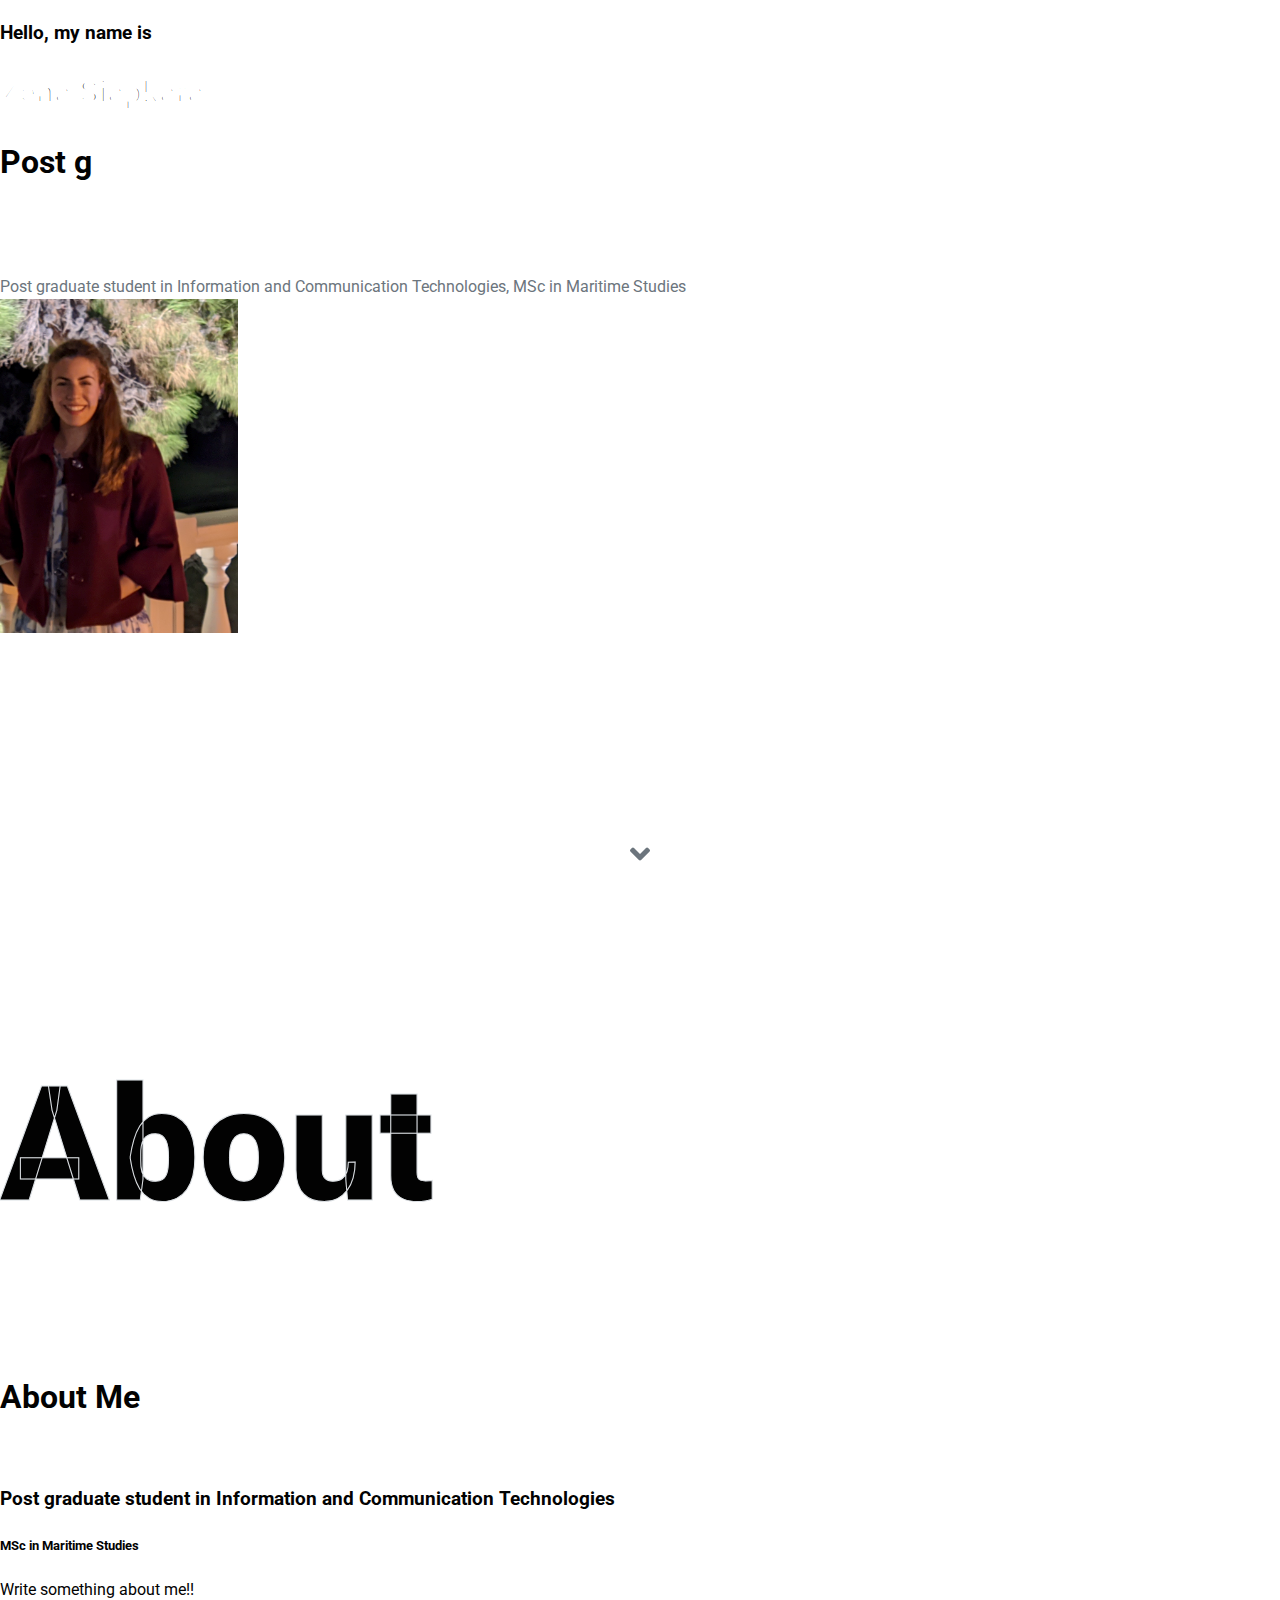
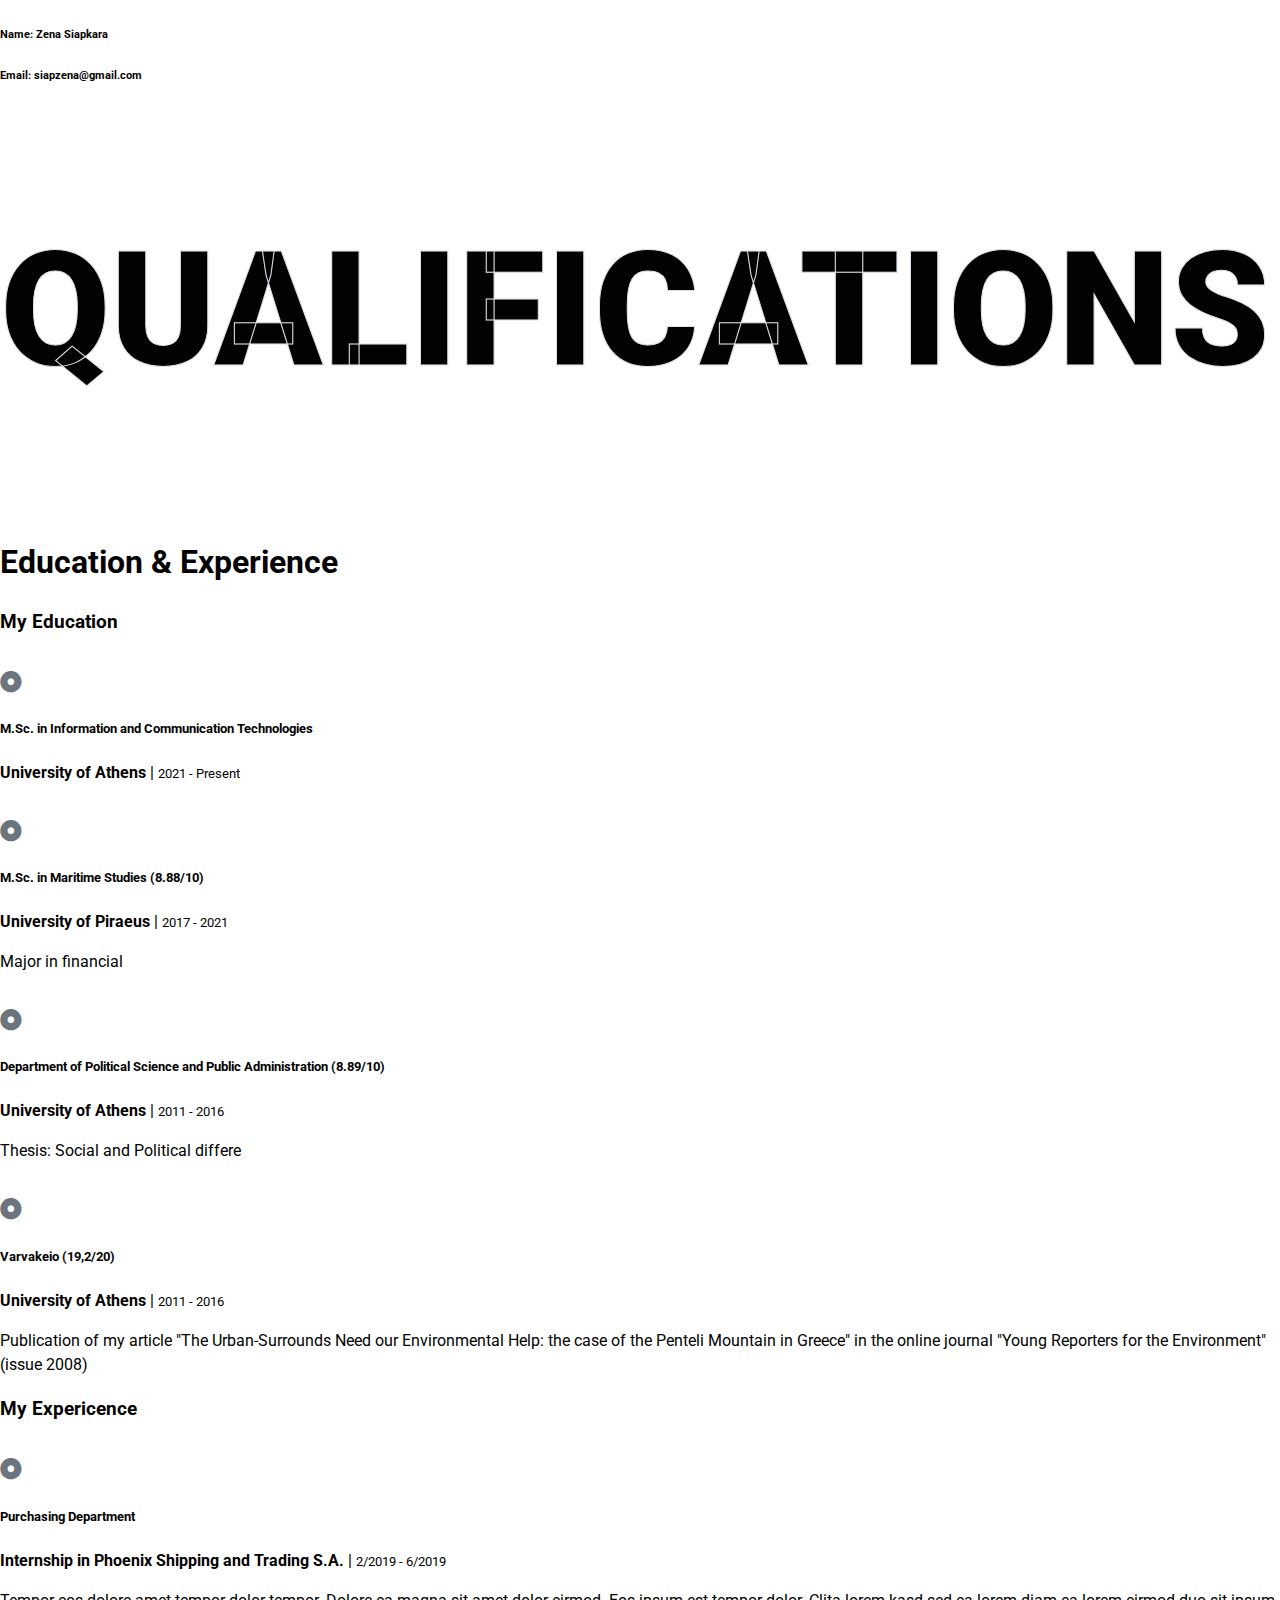
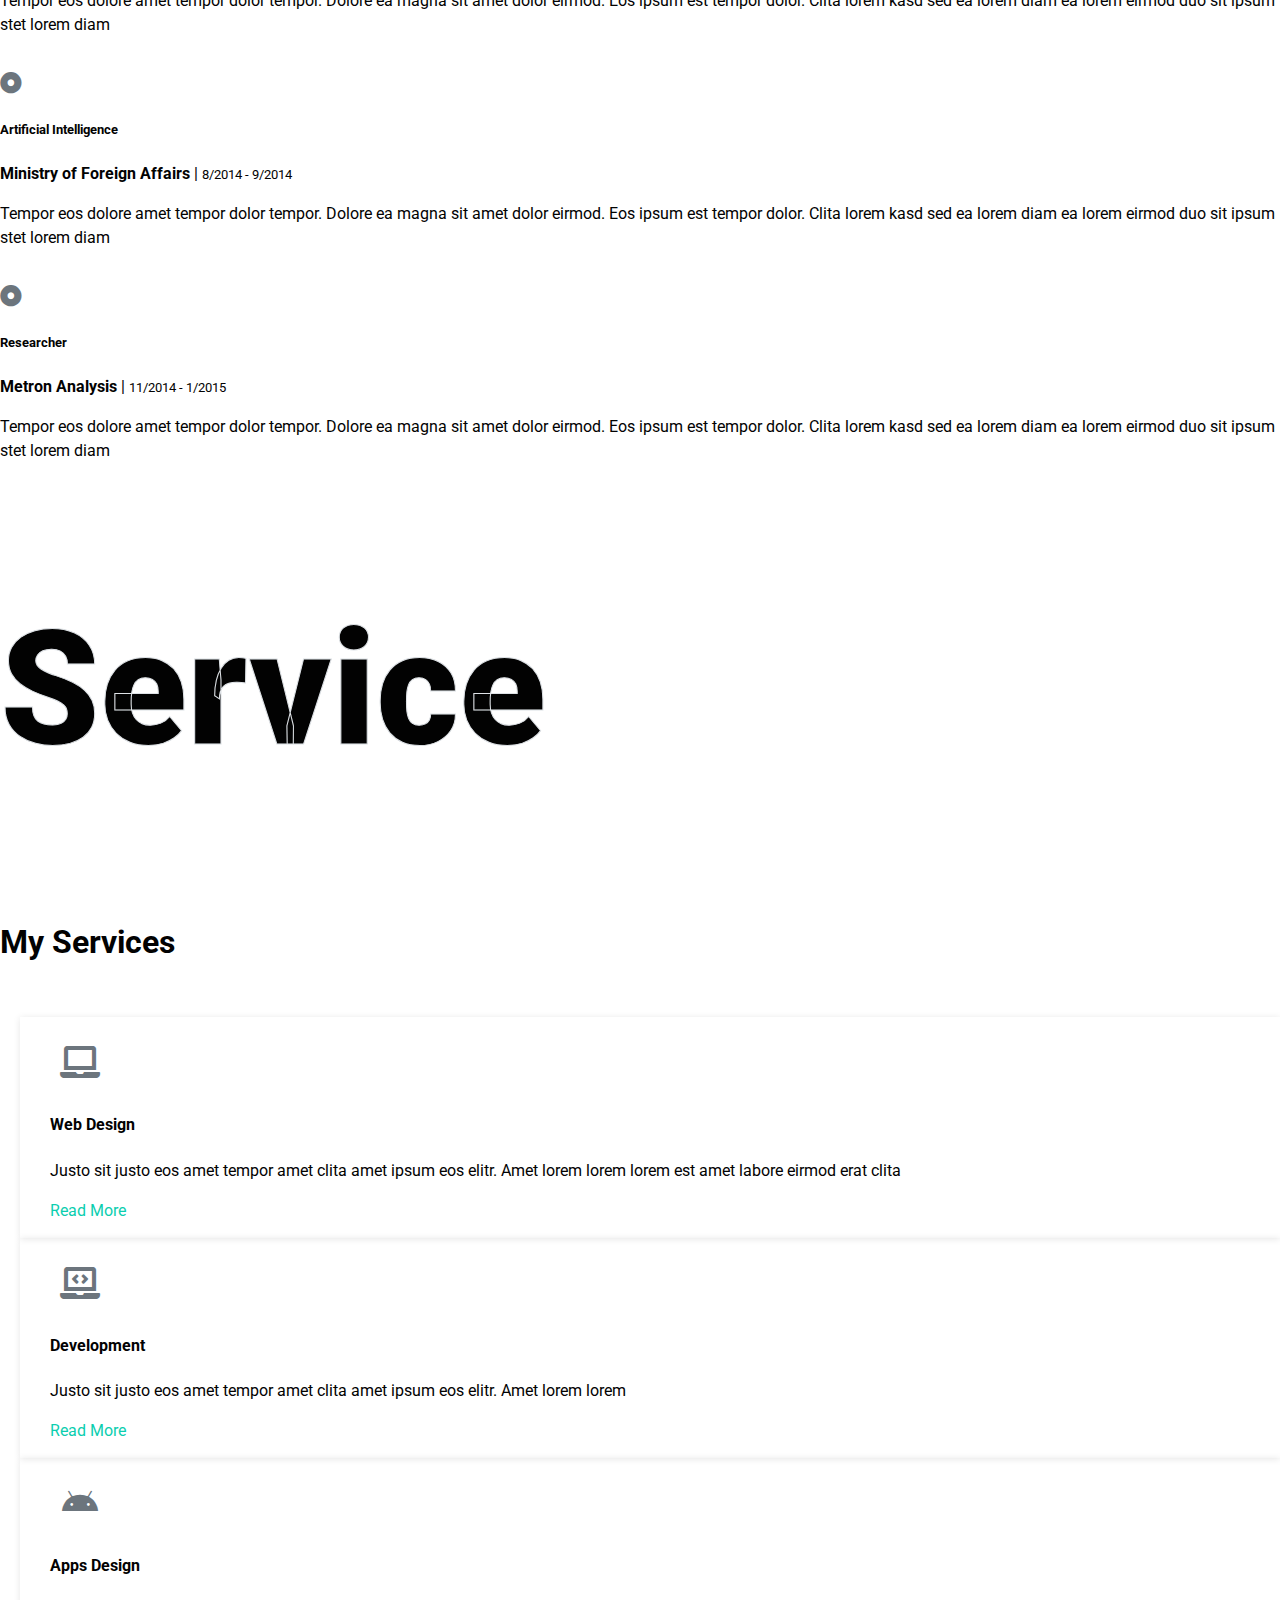
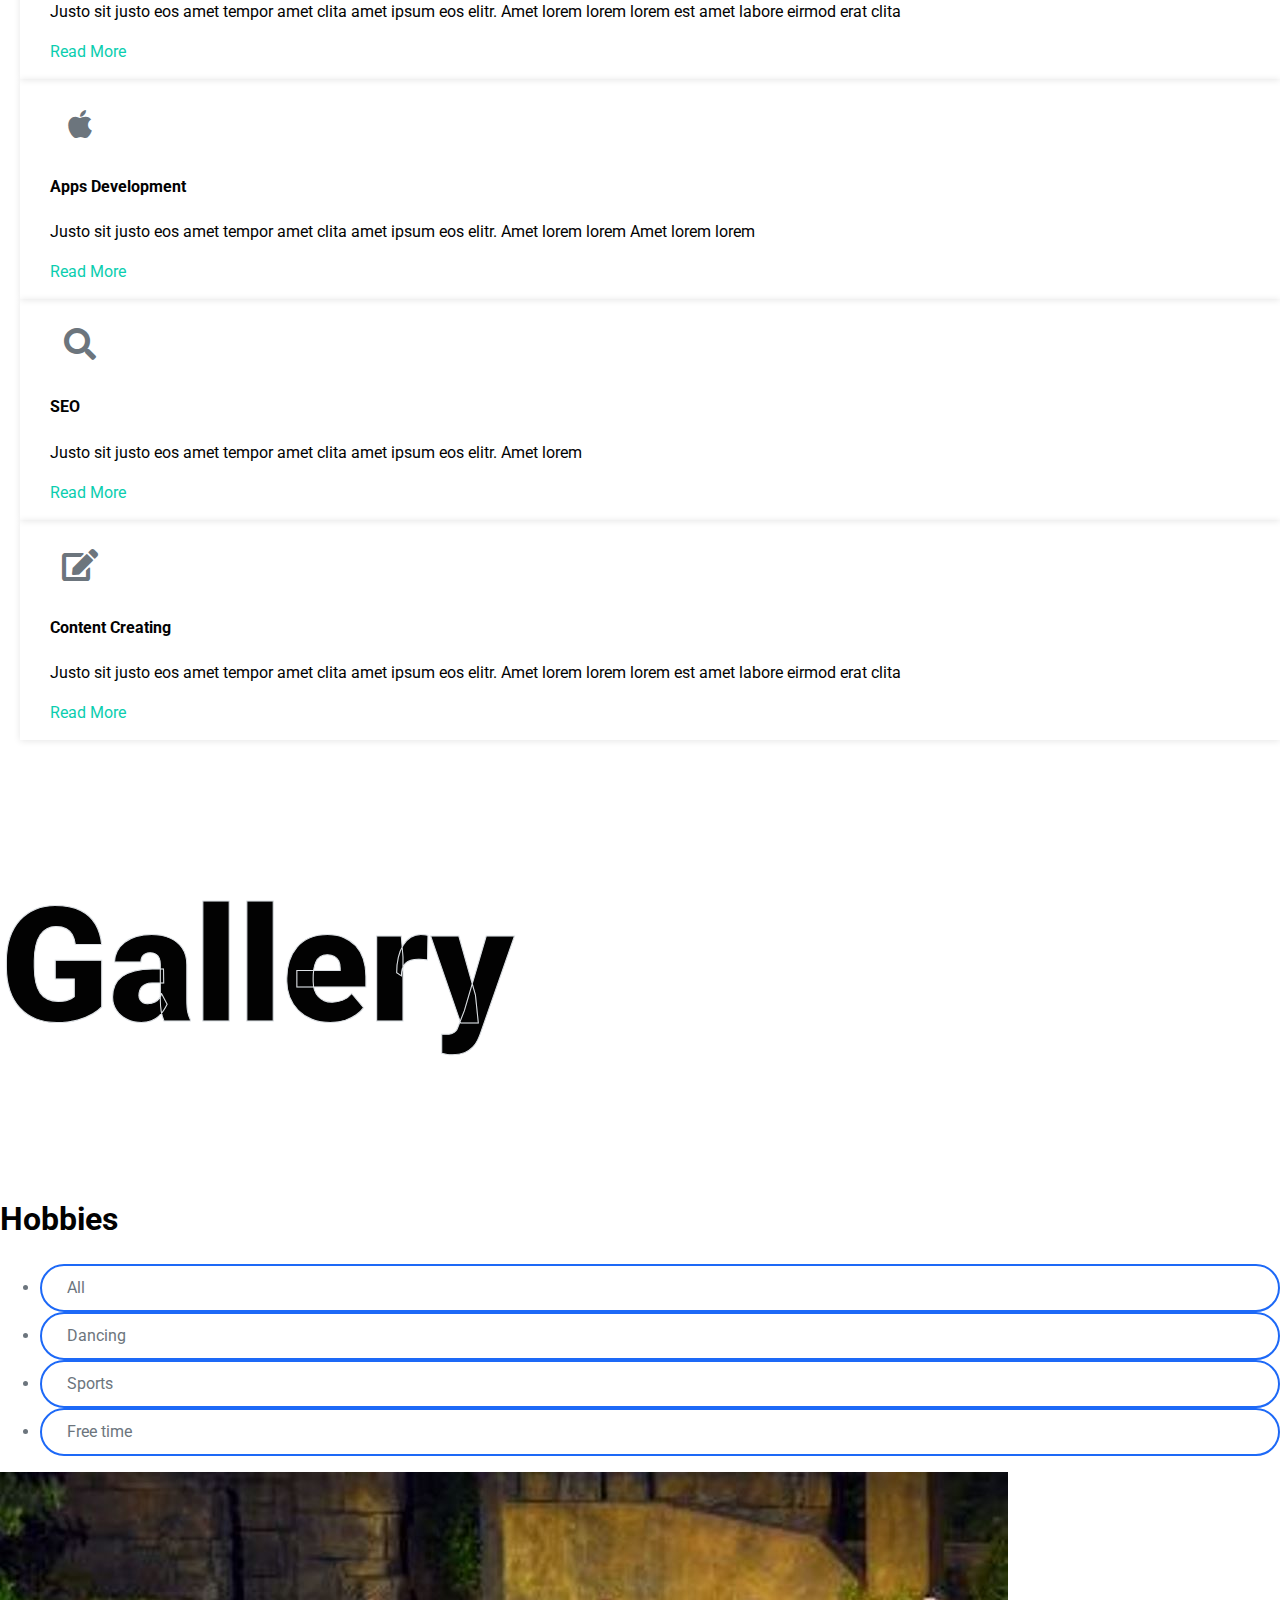
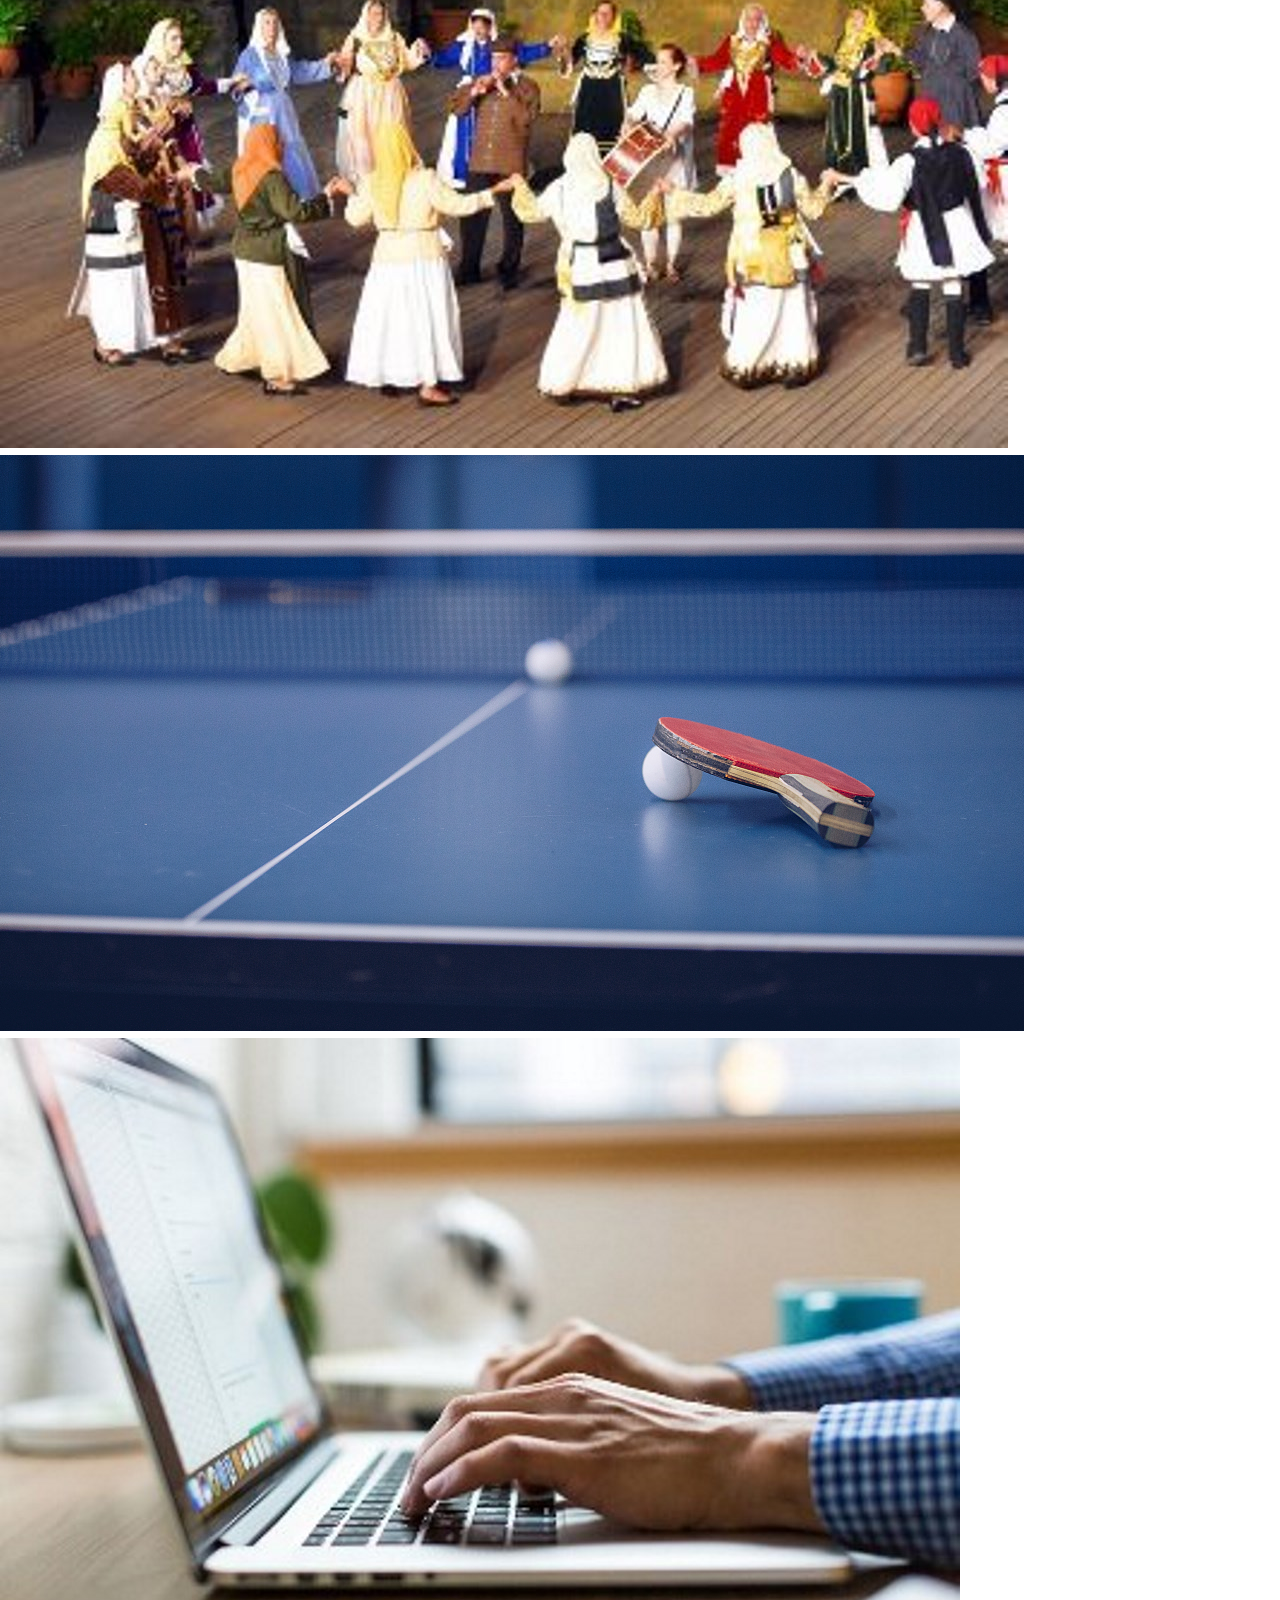
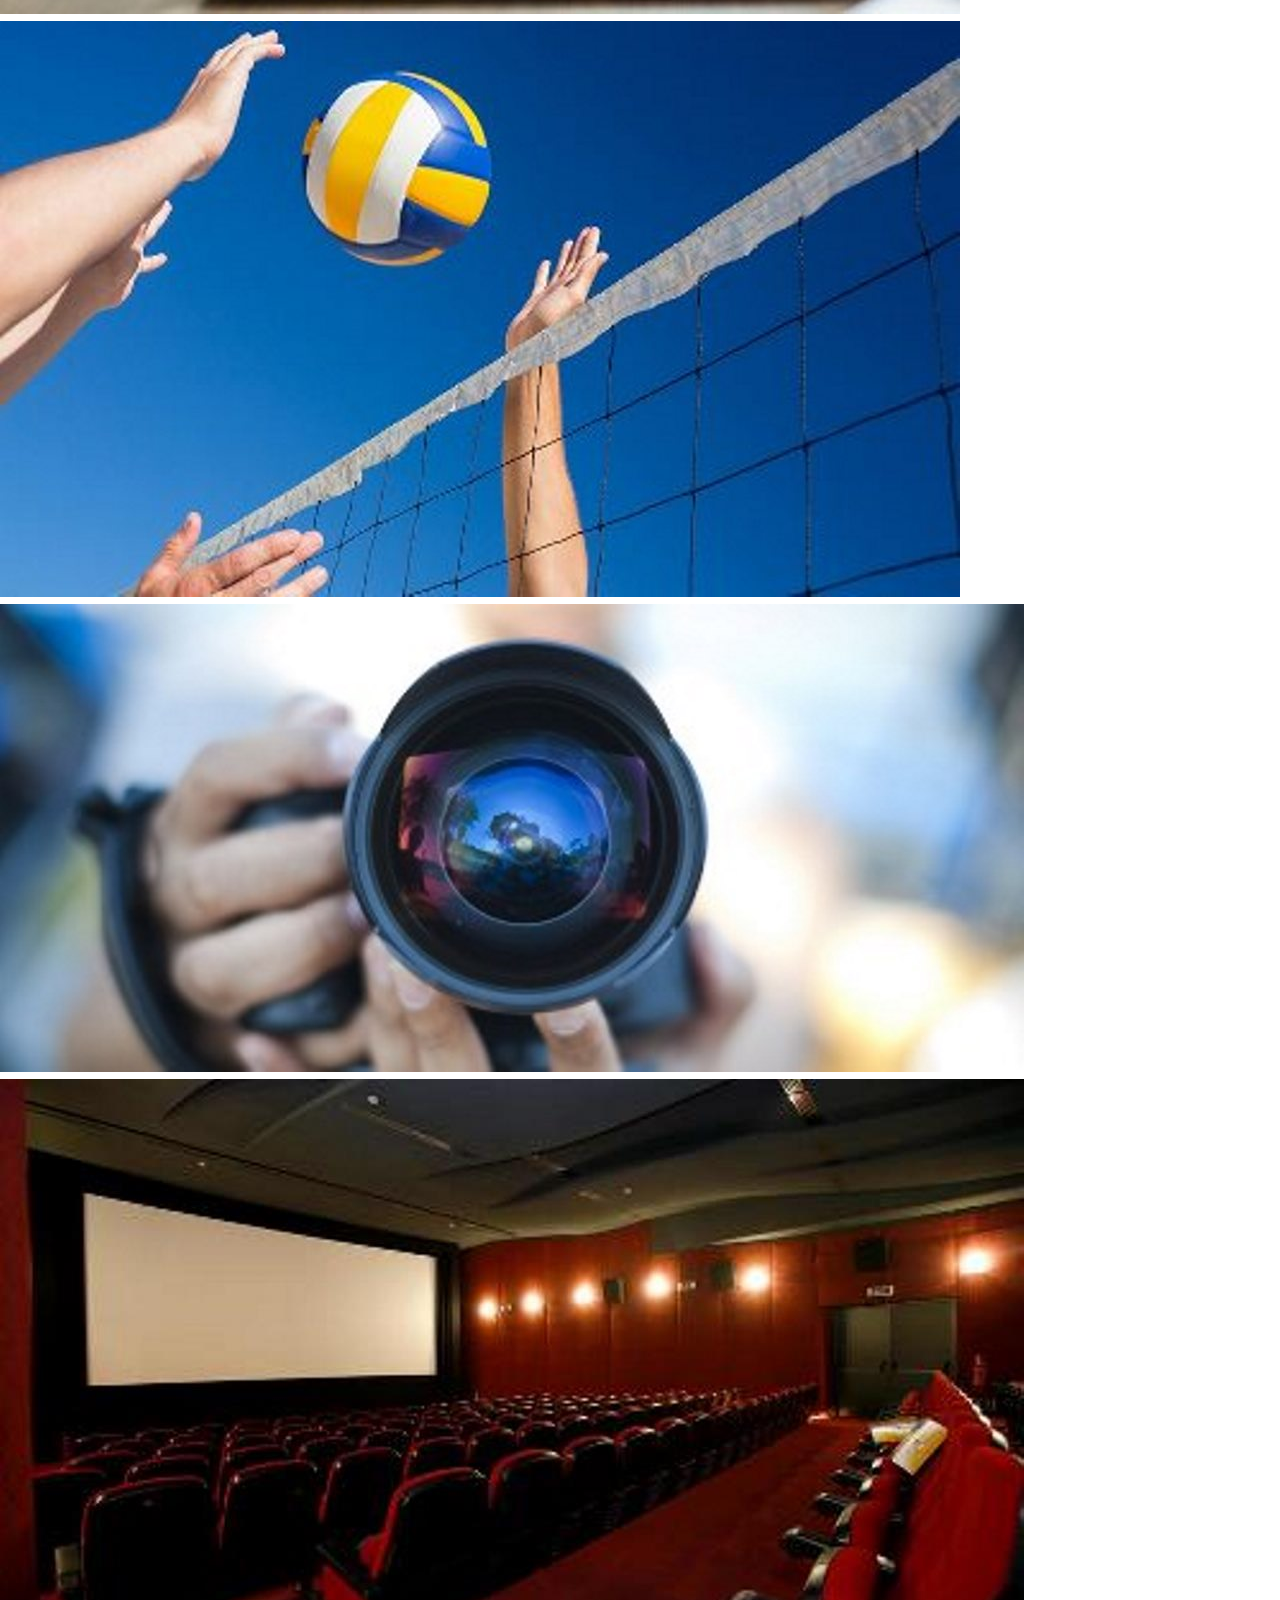
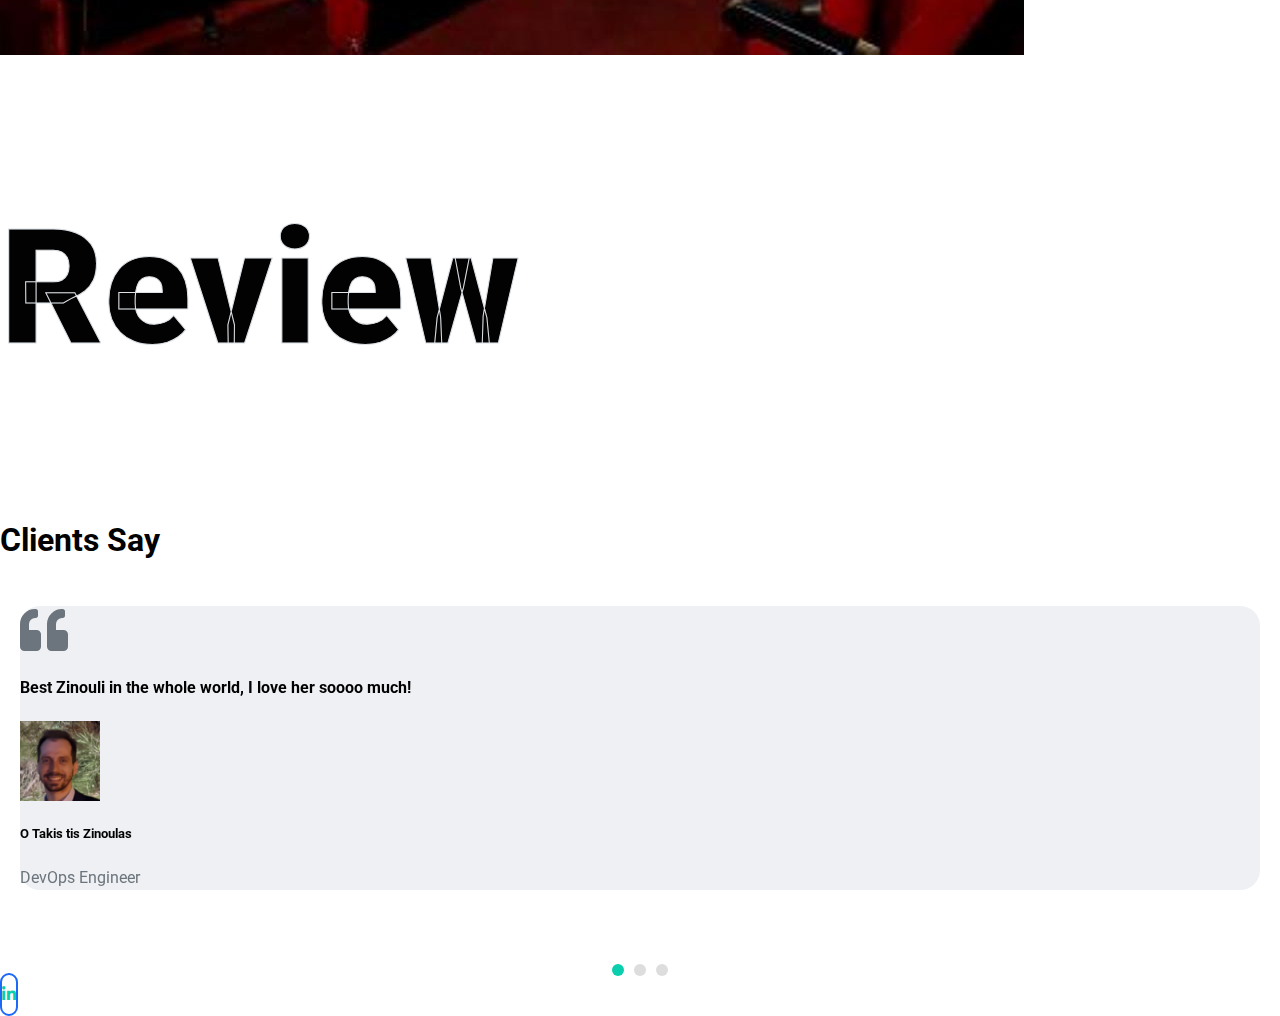
==== biography/index.html @ d24321fb "Upload the files for the website" ====
<!DOCTYPE html>
<html lang="en">

<head>
    <meta charset="utf-8">
    <title>ChangeMe - ChangeMe</title>
    <meta content="width=device-width, initial-scale=1.0" name="viewport">
    <meta content="Free HTML Templates" name="keywords">
    <meta content="Free HTML Templates" name="description">

    <!-- Favicon -->
    <link href="img/favicon.ico" rel="icon">

    <!-- Google Web Fonts -->
    <link rel="preconnect" href="https://fonts.gstatic.com">
    <link href="https://fonts.googleapis.com/css2?family=Roboto:wght@300;400;500;700;900&display=swap" rel="stylesheet"> 

    <!-- Font Awesome -->
    <link href="https://cdnjs.cloudflare.com/ajax/libs/font-awesome/5.10.0/css/all.min.css" rel="stylesheet">

    <link rel="stylesheet" href="https://cdn.jsdelivr.net/npm/bootstrap@4.6.0/dist/css/bootstrap.min.css" integrity="sha384-B0vP5xmATw1+K9KRQjQERJvTumQW0nPEzvF6L/Z6nronJ3oUOFUFpCjEUQouq2+l" crossorigin="anonymous">
    <!-- Libraries Stylesheet -->
    <link href="lib/owlcarousel/assets/owl.carousel.min.css" rel="stylesheet">
    <link href="lib/lightbox/css/lightbox.min.css" rel="stylesheet">

    <!-- Customized Bootstrap Stylesheet -->
    <link href="css/style.css" rel="stylesheet">
</head>

<body data-spy="scroll" data-target=".navbar" data-offset="51">
    <!-- Navbar Start -->
    <nav class="navbar fixed-top shadow-sm navbar-expand-lg bg-light navbar-light py-3 py-lg-0 px-lg-5">
        <a href="index.html" class="navbar-brand ml-lg-3">
            <h1 class="m-0 display-5"><span class="text-primary">Change</span>Me</h1>
        </a>
        <button type="button" class="navbar-toggler" data-toggle="collapse" data-target="#navbarCollapse">
            <span class="navbar-toggler-icon"></span>
        </button>
        <div class="collapse navbar-collapse px-lg-3" id="navbarCollapse">
            <div class="navbar-nav m-auto py-0">
                <a href="#home" class="nav-item nav-link active">Home</a>
                <a href="#about" class="nav-item nav-link">About</a>
                <a href="#qualification" class="nav-item nav-link">Qualifications</a>
                <a href="#service" class="nav-item nav-link">Service</a>
                <a href="#portfolio" class="nav-item nav-link">Hobbies</a>
                <a href="#testimonial" class="nav-item nav-link">Review</a>
            </div>
        </div>
    </nav>
    <!-- Navbar End -->

 

    <!-- Header Start -->
    <div class="container-fluid bg-primary d-flex align-items-center mb-5 py-5" id="home" style="min-height: 100vh;">
        <div class="container">
            <div class="row align-items-center">
               
                <div class="col-lg-7 text-center text-lg-left">
                    <h3 class="text-white font-weight-normal mb-3">Hello, my name is</h3>
                    <h1 class="display-3 text-uppercase text-primary mb-2" style="-webkit-text-stroke: 4px #ffffff;">Zena Siapkara</h1>
                    <h1 class="typed-text-output d-inline font-weight-lighter text-white"></h1>
                    <div class="typed-text d-none">Post graduate student in Information and Communication Technologies, MSc in Maritime Studies</div>
                </div>
                <div class="col-lg-6 px-8 pl-lg-0 pb-5 pb-lg-4 about-img">
                    <img class="img-fluid w-100 rounded-circle shadow-sm" src="img/profile.png" alt="">
                </div>
            </div>
        </div>
    </div>
    <!-- Header End -->


    <!-- About Start -->
    <div class="container-fluid py-5" id="about">
        <div class="container">
            <div class="position-relative d-flex align-items-center justify-content-center">
                <h1 class="display-1 text-uppercase text-white" style="-webkit-text-stroke: 1px #dee2e6;">About</h1>
                <h1 class="position-absolute text-uppercase text-primary">About Me</h1>
            </div>
            <div class="row align-items-center">
                <div class="col-lg-5 pb-4 pb-lg-0">
                    <img class="img-fluid rounded w-100" src="img/about.jpg" alt="">
                </div>
                <div class="col-lg-7">
                    <h3 class="mb-4">Post graduate student in Information and Communication Technologies</h3>
                    <h5 class="mb-4">MSc in Maritime Studies</h5>
                    <p>Write something about me!!</p>
                    <div class="row mb-3">
                        <div class="col-sm-6 py-2"><h6>Name: <span class="text-secondary">Zena Siapkara</span></h6></div>
                        <div class="col-sm-6 py-2"><h6>Email: <span class="text-secondary">siapzena@gmail.com</span></h6></div>
                    </div>
                </div>
            </div>
        </div>
    </div>
    <!-- About End -->


    





    <!-- Qualification Start -->
    <div class="container-fluid py-5" id="qualification">
        <div class="container">
            <div class="position-relative d-flex align-items-center justify-content-center">
                <h1 class="display-1 text-uppercase text-white" style="-webkit-text-stroke: 1px #dee2e6;">QUALIFICATIONS</h1>
                <h1 class="position-absolute text-uppercase text-primary">Education & Experience</h1>
            </div>
            <div class="row align-items-center">
                <div class="col-lg-6">
                    <h3 class="mb-4">My Education</h3>
                    <div class="border-left border-primary pt-2 pl-4 ml-2">
                        <div class="position-relative ex-me mb-4">
                            <i class="far fa-dot-circle text-primary position-absolute" style="top: 2px; left: -35px; font-size: 22px;"></i>
                            <h5 class="font-weight-bold mb-1">M.Sc. in Information and Communication Technologies</h5>
                            <p class="mb-2"><strong>University of Athens</strong> | <small>2021 - Present</small></p>
                        </div>
                        <div class="position-relative ex-me mb-4">
                            <i class="far fa-dot-circle text-primary position-absolute" style="top: 2px; left: -35px;  font-size: 22px;"></i>
                            <h5 class="font-weight-bold mb-1">M.Sc. in Maritime Studies (8.88/10)</h5>
                            <p class="mb-2"><strong>University of Piraeus</strong> | <small>2017 - 2021</small></p>
                            <p>Major in financial</p>
                        </div>
                        <div class="position-relative ex-me mb-4">
                            <i class="far fa-dot-circle text-primary position-absolute" style="top: 2px; left: -35px;  font-size: 22px;"></i>
                            <h5 class="font-weight-bold mb-1">Department of Political Science and Public Administration (8.89/10)</h5>
                            <p class="mb-2"><strong>University of Athens</strong> | <small>2011 - 2016</small></p>
                            <p>Thesis: Social and Political differe</p>
                        </div>
                        <div class="position-relative ex-me mb-4">
                            <i class="far fa-dot-circle text-primary position-absolute" style="top: 2px; left: -35px;  font-size: 22px;"></i>
                            <h5 class="font-weight-bold mb-1">Varvakeio (19,2/20)</h5>
                            <p class="mb-2"><strong>University of Athens</strong> | <small>2011 - 2016</small></p>
                            <p>Publication of my article "The Urban-Surrounds Need our Environmental Help: the case of the Penteli Mountain in Greece" in the online journal "Young Reporters for the Environment" (issue 2008)</p>
                        </div>
                    </div>
                </div>
                <div class="col-lg-6">
                    <h3 class="mb-4">My Expericence</h3>
                    <div class="border-left border-primary pt-2 pl-4 ml-2">
                        <div class="position-relative ex-me mb-4">
                            <i class="far fa-dot-circle text-primary position-absolute" style="top: 2px;left: -35px;  font-size: 22px;"></i>
                            <h5 class="font-weight-bold mb-1">Purchasing Department</h5>
                            <p class="mb-2"><strong>Internship in Phoenix Shipping and Trading S.A.</strong> | <small> 2/2019 - 6/2019</small></p>
                            <p>Tempor eos dolore amet tempor dolor tempor. Dolore ea magna sit amet dolor eirmod. Eos ipsum est tempor dolor. Clita lorem kasd sed ea lorem diam ea lorem eirmod duo sit ipsum stet lorem diam</p>
                        </div>
                        <div class="position-relative ex-me mb-4">
                            <i class="far fa-dot-circle text-primary position-absolute" style="top: 2px;left: -35px;  font-size: 22px;"></i>
                            <h5 class="font-weight-bold mb-1">Artificial Intelligence</h5>
                            <p class="mb-2"><strong>Ministry of Foreign Affairs</strong> | <small> 8/2014 - 9/2014</small></p>
                            <p>Tempor eos dolore amet tempor dolor tempor. Dolore ea magna sit amet dolor eirmod. Eos ipsum est tempor dolor. Clita lorem kasd sed ea lorem diam ea lorem eirmod duo sit ipsum stet lorem diam</p>
                        </div>
                        <div class="position-relative ex-me mb-4">
                            <i class="far fa-dot-circle text-primary position-absolute" style="top: 2px;left: -35px;  font-size: 22px;"></i>
                            <h5 class="font-weight-bold mb-1">Researcher</h5>
                            <p class="mb-2"><strong>Metron Analysis</strong> | <small> 11/2014 - 1/2015</small></p>
                            <p>Tempor eos dolore amet tempor dolor tempor. Dolore ea magna sit amet dolor eirmod. Eos ipsum est tempor dolor. Clita lorem kasd sed ea lorem diam ea lorem eirmod duo sit ipsum stet lorem diam</p>
                        </div>
                    </div>
                </div>
            </div>
        </div>
    </div>
    <!-- Qualification End -->



    <!-- Services Start -->
    <div class="container-fluid pt-5" id="service">
        <div class="container">
            <div class="service-h4 position-relative d-flex align-items-center justify-content-center">
                <h1 class="display-1 text-uppercase text-white" style="-webkit-text-stroke: 1px #dee2e6;">Service</h1>
                <h1 class="position-absolute text-uppercase text-primary">My Services</h1>
            </div>
            <div class="row pb-3">
                <div class="service-box col-lg-4 col-md-6 text-center mb-5">
                    <div class="d-flex align-items-center justify-content-center mb-4">
                        <i class="fa fa-2x fa-laptop service-icon bg-primary text-white mr-3"></i>
                        <h4 class="font-weight-bold m-0">Web Design</h4>
                    </div>
                    <p>Justo sit justo eos amet tempor amet clita amet ipsum eos elitr. Amet lorem lorem lorem est amet labore eirmod erat clita</p>
                    <a class="border-bottom border-primary text-decoration-none" href="">Read More</a>
                </div>
                <div class="service-box col-lg-3 col-md-6 text-center mb-5">
                    <div class="d-flex align-items-center justify-content-center mb-4">
                        <i class="fa fa-2x fa-laptop-code service-icon bg-primary text-white mr-3"></i>
                        <h4 class="font-weight-bold m-0">Development</h4>
                    </div>
                    <p>Justo sit justo eos amet tempor amet clita amet ipsum eos elitr. Amet lorem lorem</p>
                    <a class="border-bottom border-primary text-decoration-none" href="">Read More</a>
                </div>
                <div class="service-box col-lg-4 col-md-6 text-center mb-5">
                    <div class="d-flex align-items-center justify-content-center mb-4">
                        <i class="fab fa-2x fa-android service-icon bg-primary text-white mr-3"></i>
                        <h4 class="font-weight-bold m-0">Apps Design</h4>
                    </div>
                    <p>Justo sit justo eos amet tempor amet clita amet ipsum eos elitr. Amet lorem lorem lorem est amet labore eirmod erat clita</p>
                    <a class="border-bottom border-primary text-decoration-none" href="">Read More</a>
                </div>
                <div class="service-box col-lg-4 col-md-6 text-center mb-5">
                    <div class="d-flex align-items-center justify-content-center mb-4">
                        <i class="fab fa-2x fa-apple service-icon bg-primary text-white mr-3"></i>
                        <h4 class="font-weight-bold m-0">Apps Development</h4>
                    </div>
                    <p>Justo sit justo eos amet tempor amet clita amet ipsum eos elitr. Amet lorem lorem Amet lorem lorem</p>
                    <a class="border-bottom border-primary text-decoration-none" href="">Read More</a>
                </div>
                <div class="service-box col-lg-3 col-md-6 text-center mb-5">
                    <div class="d-flex align-items-center justify-content-center mb-4">
                        <i class="fa fa-2x fa-search service-icon bg-primary text-white mr-3"></i>
                        <h4 class="font-weight-bold m-0">SEO</h4>
                    </div>
                    <p>Justo sit justo eos amet tempor amet clita amet ipsum eos elitr. Amet lorem  </p>
                    <a class="border-bottom border-primary text-decoration-none" href="">Read More</a>
                </div>
                <div class="service-box col-lg-4  col-md-7 text-center mb-5">
                    <div class="d-flex align-items-center justify-content-center mb-4">
                        <i class="fa fa-2x fa-edit service-icon bg-primary text-white mr-3"></i>
                        <h4 class="font-weight-bold m-0">Content Creating</h4>
                    </div>
                    <p>Justo sit justo eos amet tempor amet clita amet ipsum eos elitr. Amet lorem lorem lorem est amet labore eirmod erat clita</p>
                    <a class="border-bottom border-primary text-decoration-none" href="">Read More</a>
                </div>
            </div>
        </div>
    </div>
    <!-- Services End -->


    <!-- Portfolio Start -->
    <div class="container-fluid pt-5 pb-3" id="portfolio">
        <div class="container">
            <div class="position-relative d-flex align-items-center justify-content-center">
                <h1 class="display-1 text-uppercase text-white" style="-webkit-text-stroke: 1px #dee2e6;">Gallery</h1>
                <h1 class="position-absolute text-uppercase text-primary">Hobbies</h1>
            </div>
            <div class="row">
                <div class="col-12 text-center mb-2">
                    <ul class="list-inline mb-4" id="portfolio-flters">
                        <li class="btn btn-sm btn-outline-primary m-1 active"  data-filter="*">All</li>
                        <li class="btn btn-sm btn-outline-primary m-1" data-filter=".first">Dancing</li>
                        <li class="btn btn-sm btn-outline-primary m-1" data-filter=".second">Sports</li>
                        <li class="btn btn-sm btn-outline-primary m-1" data-filter=".third">Free time</li>
                    </ul>
                </div>
            </div>
            <div class="row portfolio-container">
                <div class="col-lg-4 col-md-6 mb-4 portfolio-item first">
                    <div class="position-relative overflow-hidden mb-2">
                        <img class="img-fluid rounded w-100" src="img/portfolio-1.jpg" alt="">
                        <div class="portfolio-btn bg-primary d-flex align-items-center justify-content-center">
                            <a href="img/portfolio-1.jpg" data-lightbox="portfolio">
                                <i class="fa fa-plus text-white" style="font-size: 60px;"></i>
                            </a>
                        </div>
                    </div>
                </div>
                <div class="col-lg-4 col-md-6 mb-4 portfolio-item second">
                    <div class="position-relative overflow-hidden mb-2">
                        <img class="img-fluid rounded w-100" src="img/portfolio-2.jpg" alt="">
                        <div class="portfolio-btn bg-primary d-flex align-items-center justify-content-center">
                            <a href="img/portfolio-2.jpg" data-lightbox="portfolio">
                                <i class="fa fa-plus text-white" style="font-size: 60px;"></i>
                            </a>
                        </div>
                    </div>
                </div>
                <div class="col-lg-4 col-md-6 mb-4 portfolio-item third">
                    <div class="position-relative overflow-hidden mb-2">
                        <img class="img-fluid rounded w-100" src="img/portfolio-3.jpg" alt="">
                        <div class="portfolio-btn bg-primary d-flex align-items-center justify-content-center">
                            <a href="img/portfolio-3.jpg" data-lightbox="portfolio">
                                <i class="fa fa-plus text-white" style="font-size: 60px;"></i>
                            </a>
                        </div>
                    </div>
                </div>
                <div class="col-lg-4 col-md-6 mb-4 portfolio-item second">
                    <div class="position-relative overflow-hidden mb-2">
                        <img class="img-fluid rounded w-100" src="img/portfolio-4.jpg" alt="">
                        <div class="portfolio-btn bg-primary d-flex align-items-center justify-content-center">
                            <a href="img/portfolio-4.jpg" data-lightbox="portfolio">
                                <i class="fa fa-plus text-white" style="font-size: 60px;"></i>
                            </a>
                        </div>
                    </div>
                </div>
                <div class="col-lg-4 col-md-6 mb-4 portfolio-item third">
                    <div class="position-relative overflow-hidden mb-2">
                        <img class="img-fluid rounded w-100" src="img/portfolio-5.jpg" alt="">
                        <div class="portfolio-btn bg-primary d-flex align-items-center justify-content-center">
                            <a href="img/portfolio-5.jpg" data-lightbox="portfolio">
                                <i class="fa fa-plus text-white" style="font-size: 60px;"></i>
                            </a>
                        </div>
                    </div>
                </div>
                <div class="col-lg-4 col-md-6 mb-4 portfolio-item third">
                    <div class="position-relative overflow-hidden mb-2">
                        <img class="img-fluid rounded w-100" src="img/portfolio-6.jpg" alt="">
                        <div class="portfolio-btn bg-primary d-flex align-items-center justify-content-center">
                            <a href="img/portfolio-6.jpg" data-lightbox="portfolio">
                                <i class="fa fa-plus text-white" style="font-size: 60px;"></i>
                            </a>
                        </div>
                    </div>
                </div>
            </div>
        </div>
    </div>
    <!-- Portfolio End -->


    <!-- Testimonial Start -->
    <div class="container-fluid py-5" id="testimonial">
        <div class="container">
            <div class="position-relative d-flex align-items-center justify-content-center">
                <h1 class="display-1 text-uppercase text-white" style="-webkit-text-stroke: 1px #dee2e6;">Review</h1>
                <h1 class="position-absolute text-uppercase text-primary">Clients Say</h1>
            </div>
            <div class="row justify-content-center">
                <div class="col-lg-9">
                    <div class="owl-carousel testimonial-carousel">
                        <div class="text-center">
                            <i class="fa fa-3x fa-quote-left text-primary mb-4"></i>
                            <h4 class="font-weight-light mb-4">Best Zinouli in the whole world, I love her soooo much!</h4>
                            <img class="img-fluid rounded-circle mx-auto mb-3" src="img/testimonial-1.jpg" style="width: 80px; height: 80px;">
                            <h5 class="font-weight-bold m-0">O Takis tis Zinoulas</h5>
                            <span>DevOps Engineer</span>
                        </div>
                        <div class="text-center">
                            <i class="fa fa-3x fa-quote-left text-primary mb-4"></i>
                            <h4 class="font-weight-light mb-4">Dolor eirmod diam stet kasd sed. Aliqu rebum est eos. Rebum elitr dolore et eos labore, stet justo sed est sed. Diam sed sed dolor stet accusam amet eirmod eos, labore diam clita</h4>
                            <img class="img-fluid rounded-circle mx-auto mb-3" src="img/testimonial-2.jpg" style="width: 80px; height: 80px;">
                            <h5 class="font-weight-bold m-0">Client Name</h5>
                            <span>Profession</span>
                        </div>
                        <div class="text-center">
                            <i class="fa fa-3x fa-quote-left text-primary mb-4"></i>
                            <h4 class="font-weight-light mb-4">Dolor eirmod diam stet kasd sed. Aliqu rebum est eos. Rebum elitr dolore et eos labore, stet justo sed est sed. Diam sed sed dolor stet accusam amet eirmod eos, labore diam clita</h4>
                            <img class="img-fluid rounded-circle mx-auto mb-3" src="img/testimonial-3.jpg" style="width: 80px; height: 80px;">
                            <h5 class="font-weight-bold m-0">Client Name</h5>
                            <span>Profession</span>
                        </div>
                    </div>
                </div>
            </div>
        </div>
    </div>
    <!-- Testimonial End -->

    <!-- Footer Start -->
    <div class="container-fluid bg-primary text-white mt-5 py-1 px-sm-1 px-md-5">
        <div class="container text-center py-5">
            <div class="d-flex justify-content-center mb-4">
                <a class="btn btn-light btn-social mr-2" href="#"><i class="fab fa-linkedin-in"></i></a>
            </div>
        </div>
    </div>
    <!-- Footer End -->

    <!-- Scroll to Bottom -->
    <i class="fa fa-2x fa-angle-down text-white scroll-to-bottom"></i>

    <!-- Back to Top -->
    <a href="#" class="btn btn-outline-dark px-0 back-to-top"><i class="fa fa-angle-double-up"></i></a>


    <!-- JavaScript Libraries -->
    <!-- JavaScript Libraries -->
    <script src="https://code.jquery.com/jquery-3.4.1.min.js"></script>
    <script src="https://stackpath.bootstrapcdn.com/bootstrap/4.4.1/js/bootstrap.bundle.min.js"></script>
    <script src="lib/typed/typed.min.js"></script>
    <script src="lib/easing/easing.min.js"></script>
    <script src="lib/waypoints/waypoints.min.js"></script>
    <script src="lib/owlcarousel/owl.carousel.min.js"></script>
    <script src="lib/isotope/isotope.pkgd.min.js"></script>
    <script src="lib/lightbox/js/lightbox.min.js"></script>

    <!-- Contact Javascript File -->
    <script src="mail/jqBootstrapValidation.min.js"></script>
    <script src="mail/contact.js"></script>

    <!-- Template Javascript -->
    <script src="js/main.js"></script>
</body>

</html>
---- biography/css/style.css ----
*,
*::before,
*::after {
  box-sizing: border-box;
}

html {
  font-family: sans-serif;
  line-height: 1.15;
  -webkit-text-size-adjust: 100%;
  -webkit-tap-highlight-color: rgba(0, 0, 0, 0);
}

 

body {
  margin: 0;
  font-family: "Roboto", sans-serif;
  font-size: 1rem;
  font-weight: 400;
  line-height: 1.5;
  color: #6c757d;
  text-align: left;
  background-color: #ffffff;
}
 
a {
  color: #0BCEAF;
  text-decoration: none;
  background-color: transparent;
}

a:hover {
  color: #078571;
  text-decoration: underline;
}
 
h1,h2,h3,h4,h5,h6,p{
  color: #020202 !important;
} 

 

/********** Template CSS ************/


.text-stroke-header {
  -webkit-text-stroke: 3px #ffffff;
  color: transparent;
}

.btn {
  padding: 10px 25px;
  border-radius: 100px;
}

.btn-social {
  width: 45px;
  height: 45px;
  padding-left: 0;
  padding-right: 0;
  text-align: center;
  border-radius: 45px;
}

.form-control {
  border-radius: 25px;
}




/* ================ Navigation Menu ====================*/


.navbar-light {
  display: none;
}

.navbar-light .navbar-nav .nav-link {
  padding: 25px 10px;
  color: #343a40;
  font-weight: 500;
  outline: none;
}

.navbar-light .navbar-nav .nav-link:hover,
.navbar-light .navbar-nav .nav-link.active {
  color: #0BCEAF;
}

@media (max-width: 991.98px) {
  .navbar-light .navbar-nav .nav-link {
    padding: 10px 0;
  }
}


/*===================== Hero section ======================*/

.about-img{
 margin-left: -100px;
 right: -60px;
}

.display-1{
  font-size: 160px;
  font-weight: 1000;
  
}
 
.position-absolute{
  font-weight: 700;
  
}

.typed-cursor {
  font-size: 45px;
  color: #ffffff;
}

.blue{
  background-color: #1c5ce6;
  color: #ffffff;
}
.btn{
  border: 2px solid rgb(29, 105, 247);
} 
.btn-white{
  background-color: #ffffff;
  border:2px solid #ffffff;
}
.btn-blue{
  border: 2.4px solid #ffffff;
  color: #ffffff;
}
@media (max-width: 700px) {
  .about-img{
    margin-left: 20px;
    right: 0px;
    top: 30px;
   }
}
/*===================== Progress Bar ====================*/

.progress {
  border-radius: 10px;
}

.progress .progress-bar {
  width: 0px;
  border-radius: 10px;
  transition: 2s;
}


/* =================== Queality ======================*/
.ex-me{
  margin-top: 35px;
}


/* =================== Service Section ==================*/
.service-h4{
  padding-bottom: 30px;
}

.service-icon {
  width: 60px;
  height: 60px;
  display: flex;
  align-items: center;
  justify-content: center;
  border-radius: 60px;
}

.service-box{
  box-shadow: 0px 1px 7px rgba(0, 0, 0, 0.1);  
  margin-left: 20px;
  padding: 15px;
  padding-left: 30px;
  padding-right: 30px;
}
.service-box:hover{
  box-shadow: 0px 1px 13px rgba(27, 27, 27, 0.705); 
 
}
/* =================== Portfolio section ==================*/


.portfolio-item .portfolio-btn {
  position: absolute;
  width: 0;
  height: 0;
  top: 50%;
  left: 50%;
  border-radius: 4px;
  opacity: 0;
  transition: .5s;
}

.portfolio-item:hover .portfolio-btn {
  opacity: 1;
  width: calc(100% - 60px);
  height: calc(100% - 60px);
  top: 30px;
  left: 30px;
}

/* ====================== Testimonial ================*/
.testimonial-carousel .text-center{
  background-color: #eaecf0d0;
  border-radius: 20px;
  margin: 20px;

}
.testimonial-carousel .text-center h4{

}

.testimonial-carousel .owl-dots {
  margin-top: 25px;
  text-align: center;
}

.testimonial-carousel .owl-dot {
  display: inline-block;
  margin: 0 5px;
  width: 12px;
  height: 12px;
  border-radius: 10px;
  background: #dddddd;
}

.testimonial-carousel .owl-dot.active {
  background: #0BCEAF;
}



/* ========================== Contact Us ========================*/

.contact-form .help-block ul {
  margin: 0;
  padding: 0;
  list-style-type: none;
}


/*====================== Back to buttom ==================*/

.scroll-to-bottom {
  position: fixed;
  width: 20px;
  left: calc(50% - 10px);
  bottom: 30px;
  z-index: 11;
  animation: action 1s infinite alternate;
}

.back-to-top {
  position: fixed;
  display: none;
  width: 30px;
  text-align: center;
  right: 30px;
  bottom: 30px;
  z-index: 11;
  animation: action 1s infinite alternate;
}

@keyframes action {
  0% {
    transform: translateY(0);
  }
  100% {
    transform: translateY(-15px);
  }
}
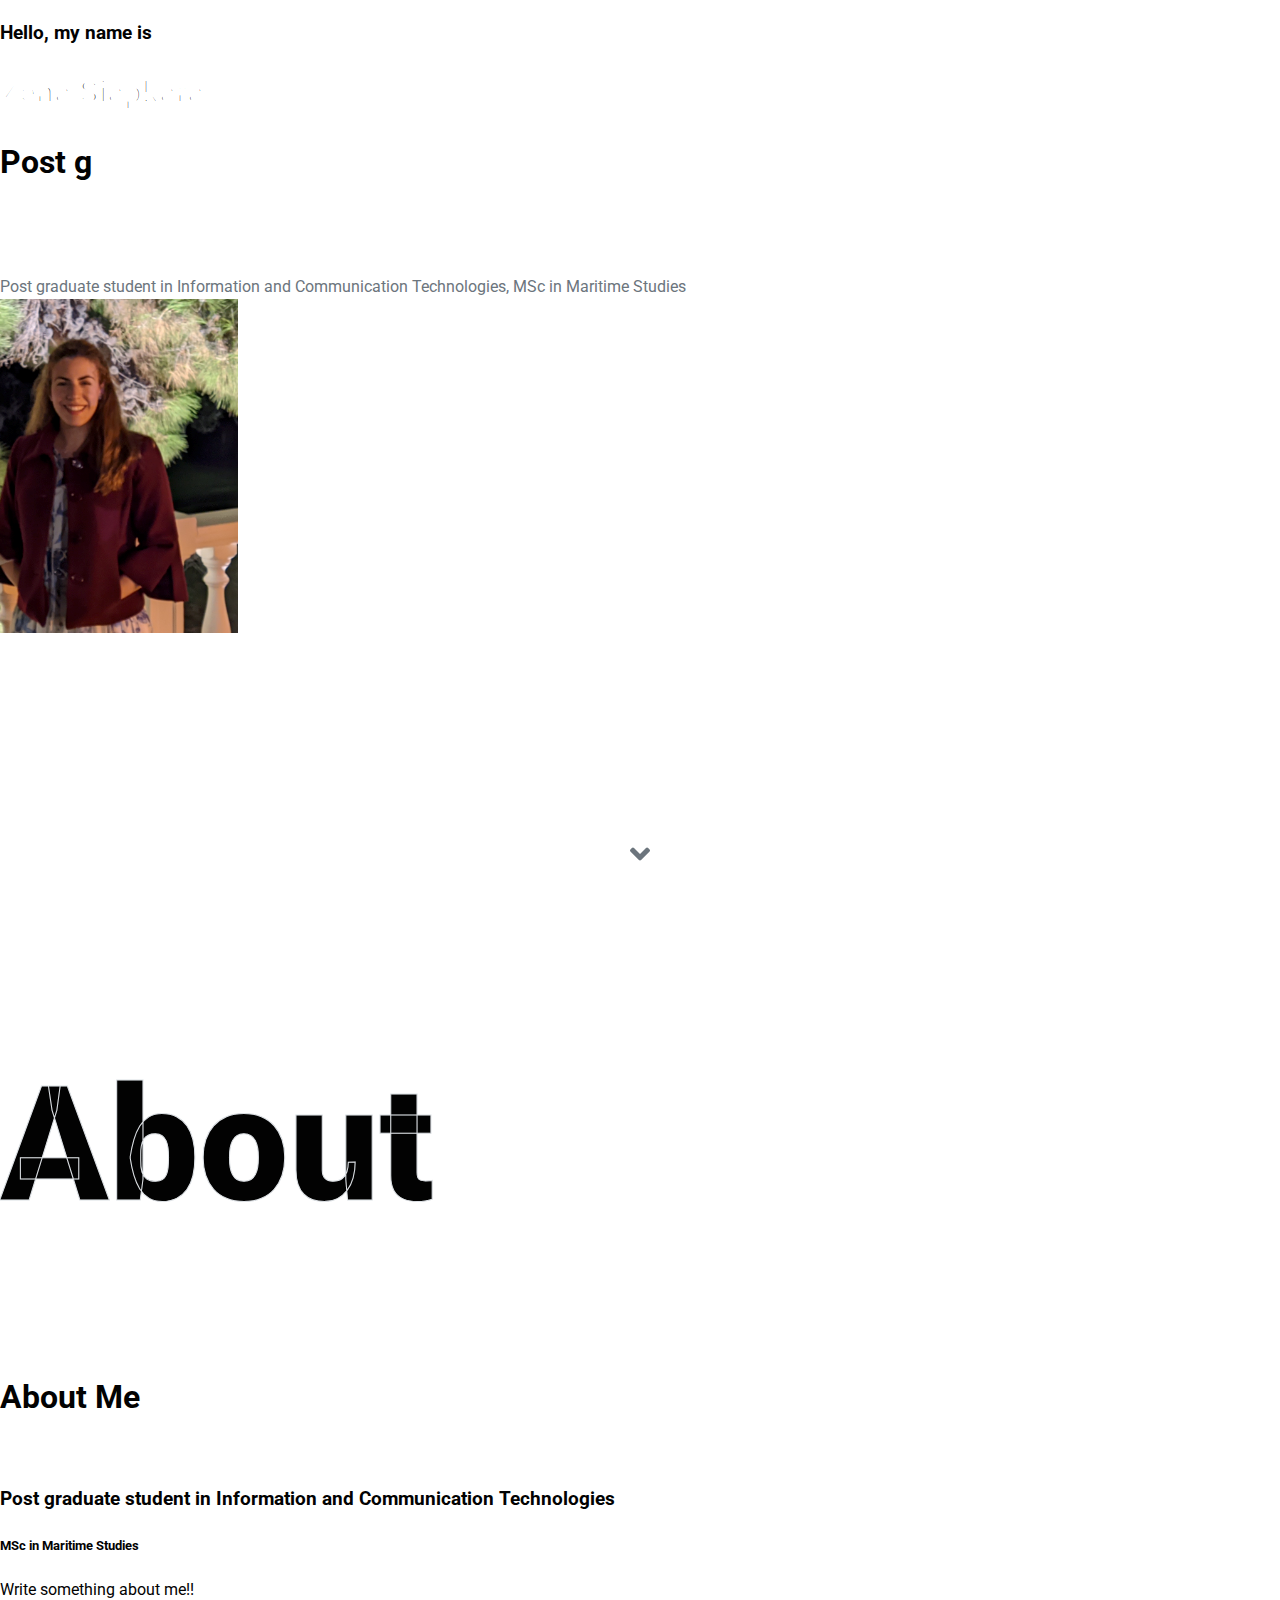
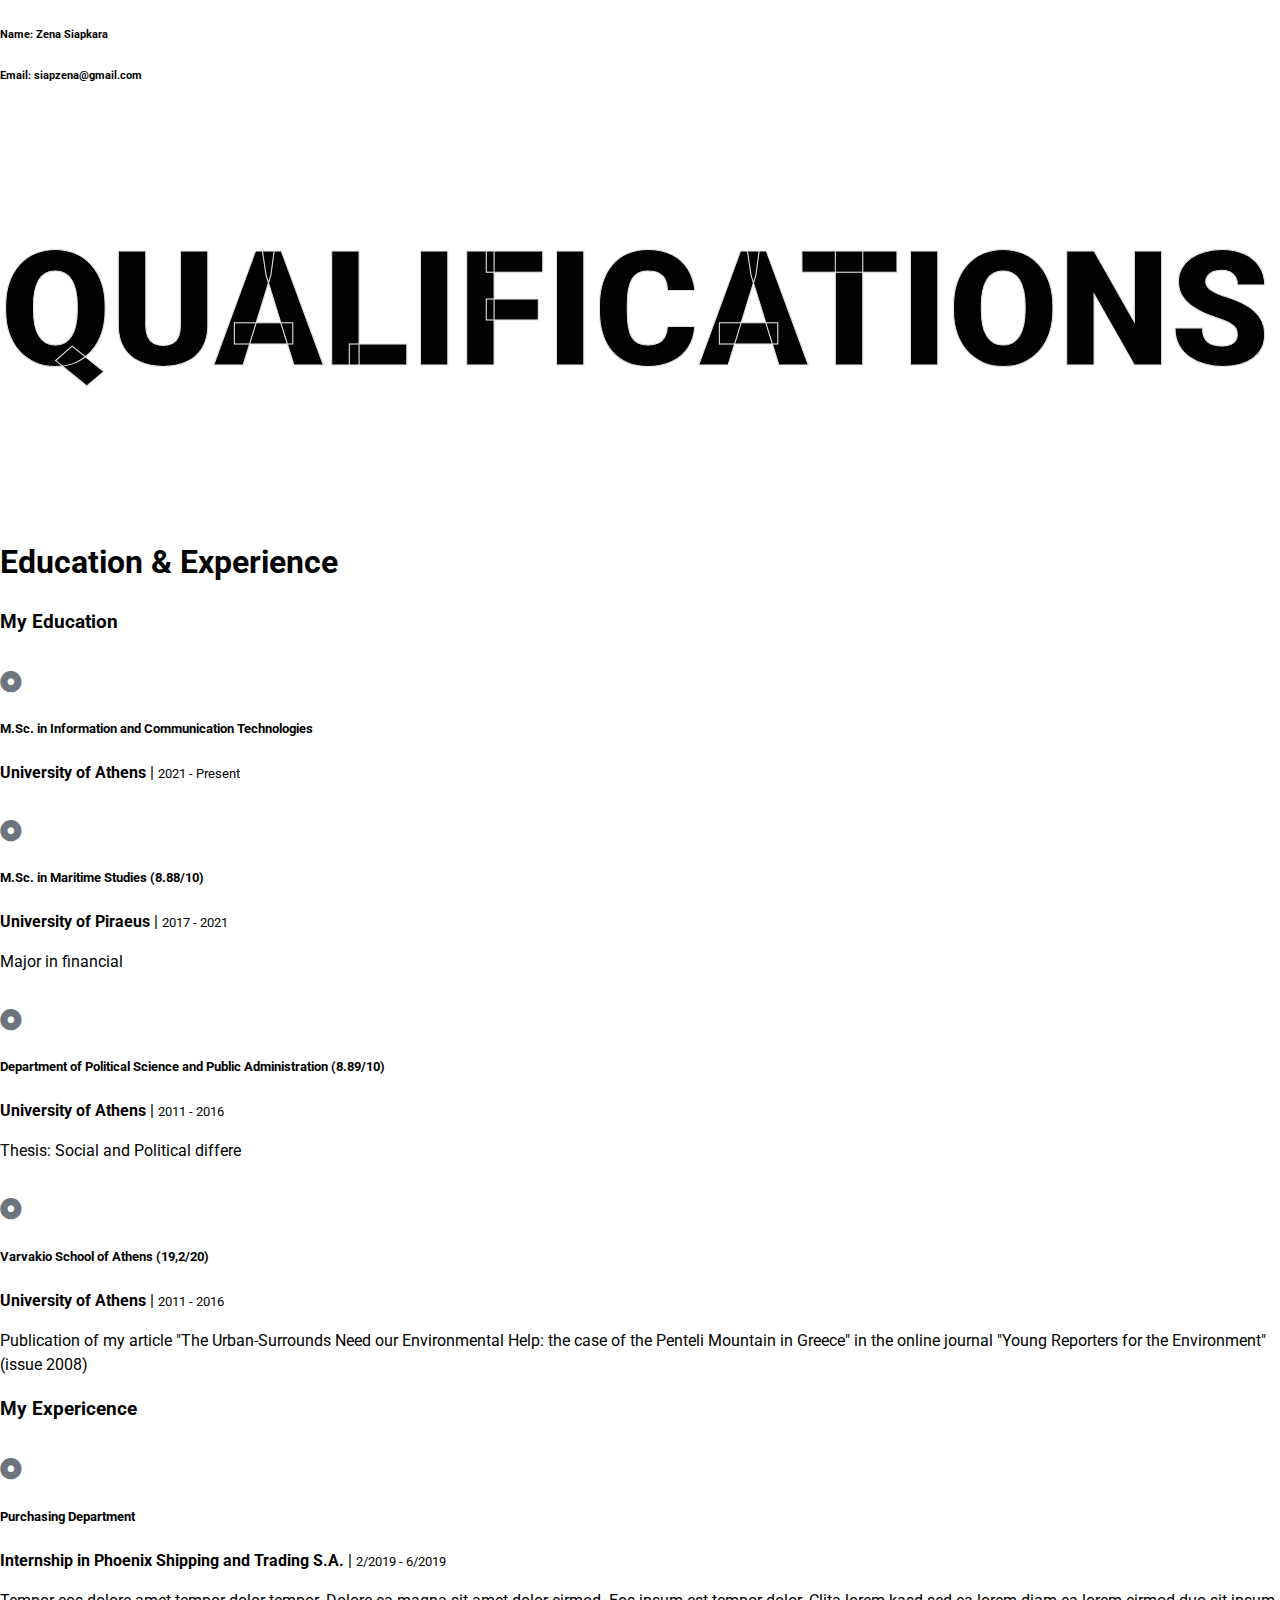
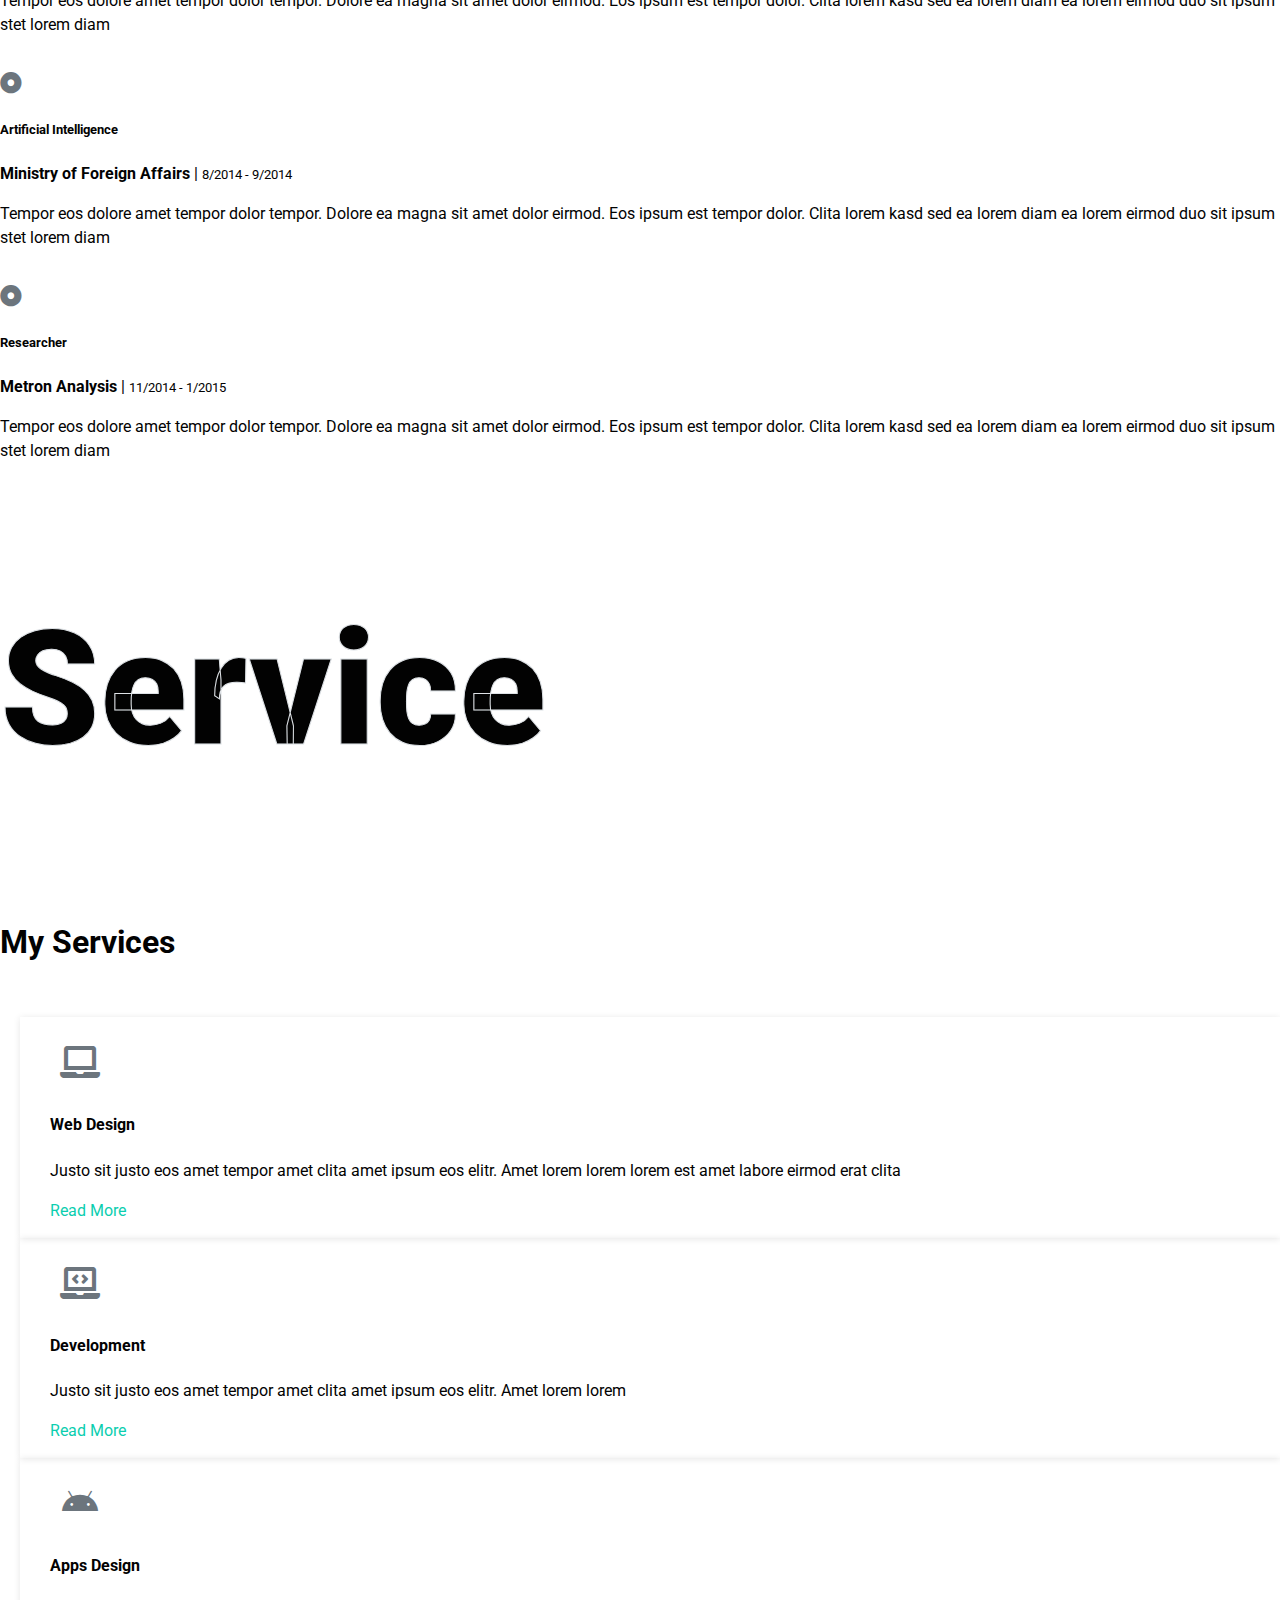
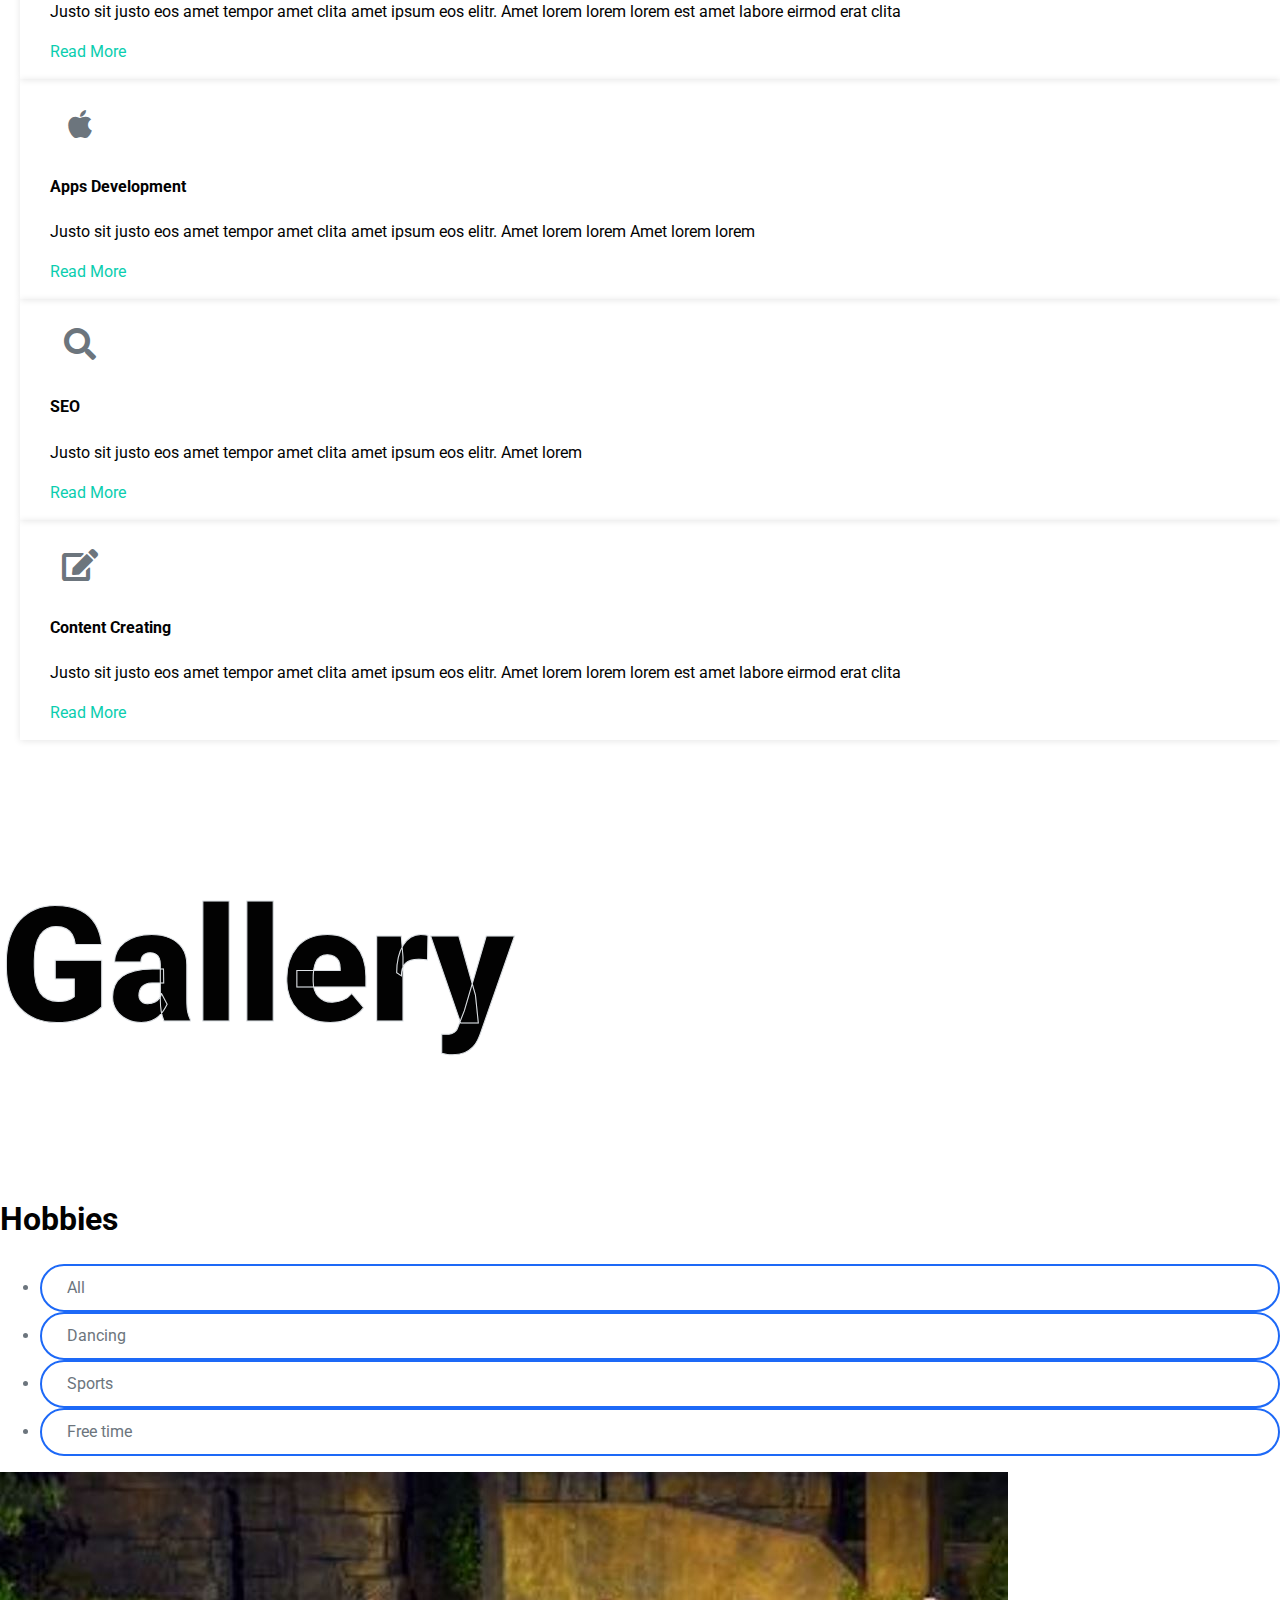
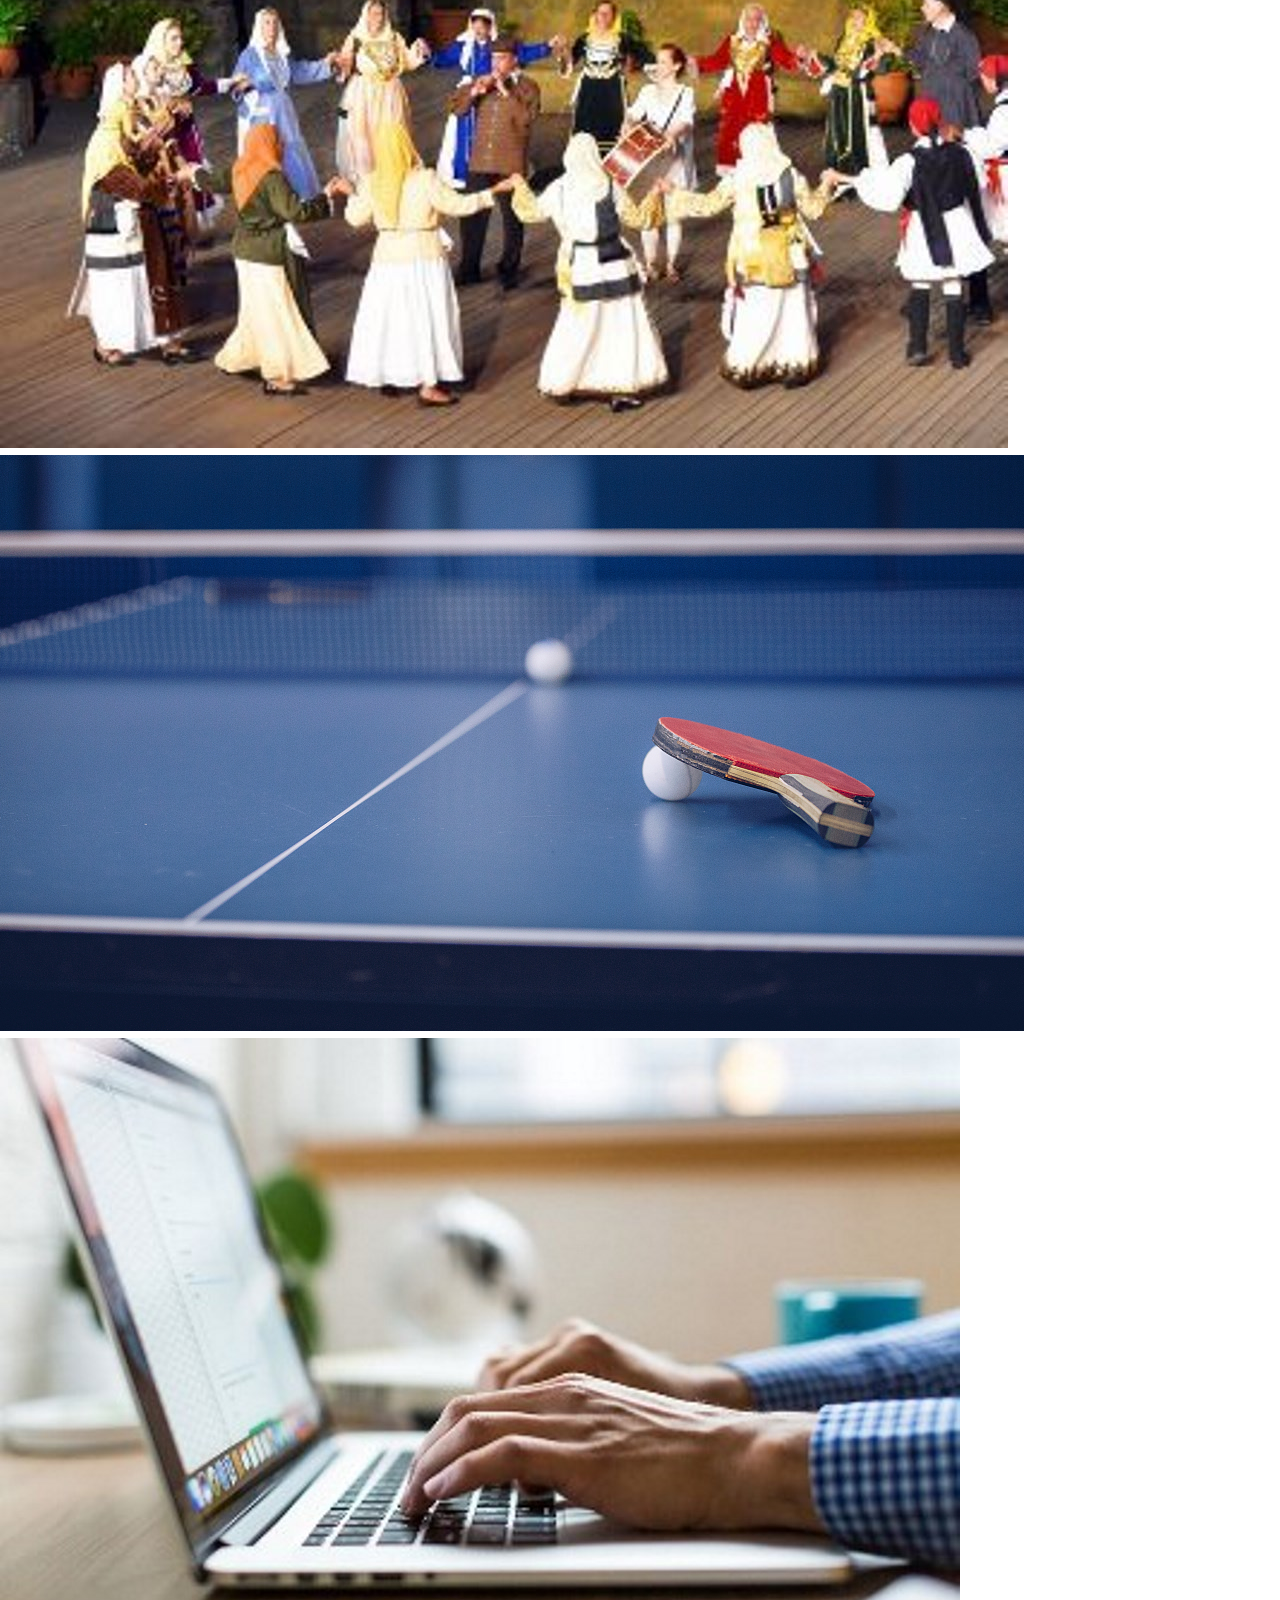
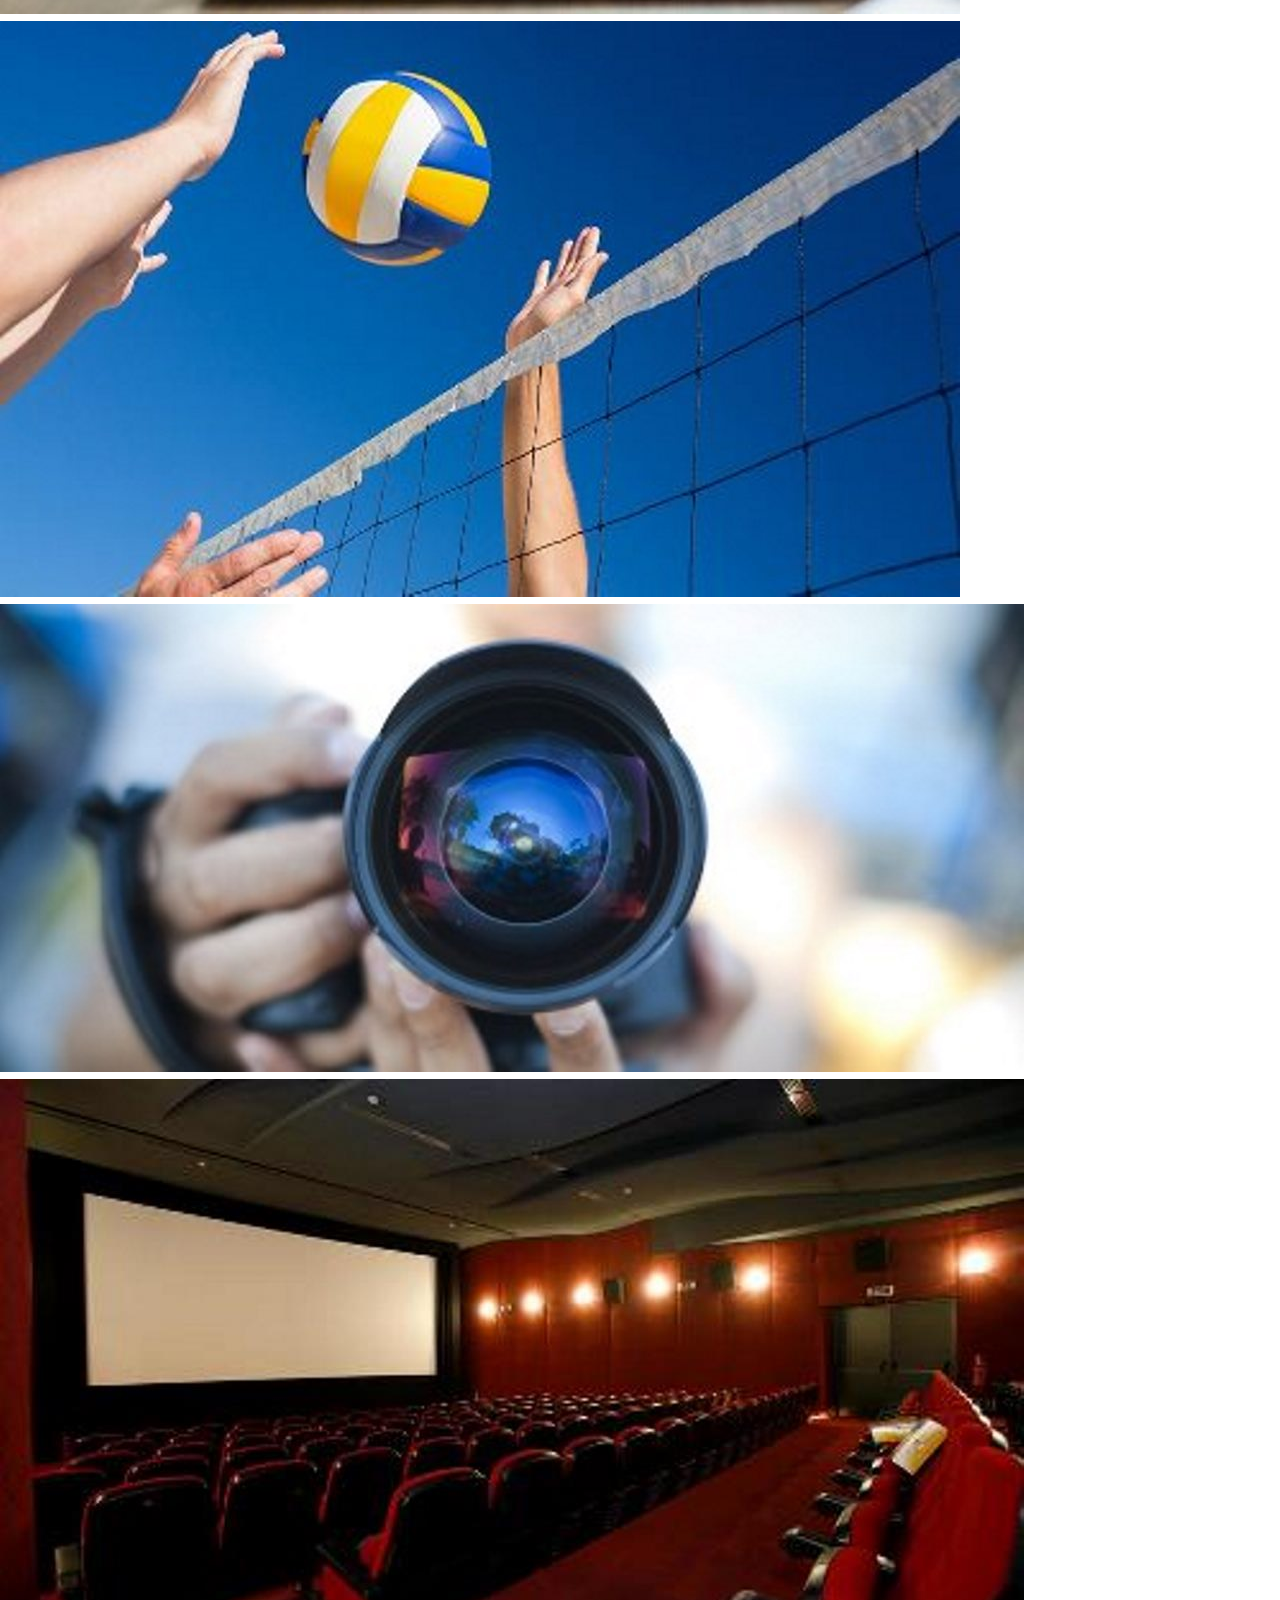
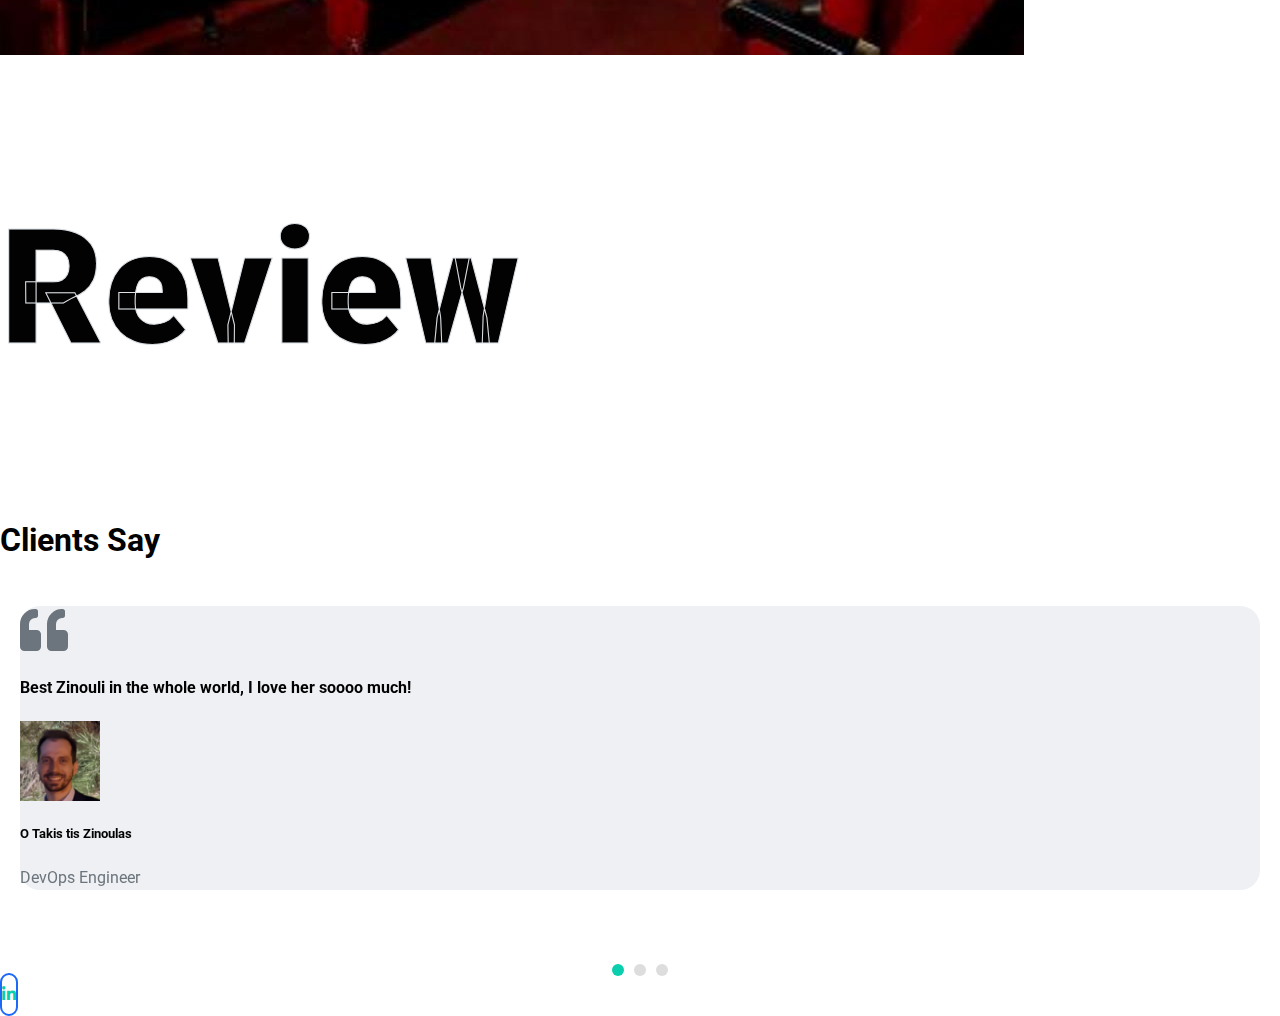
==== commit 69a68b27: "Added new image and edited the name of Varvakio" ====
--- a/biography/index.html
+++ b/biography/index.html
@@ -133,7 +133,7 @@
                         </div>
                         <div class="position-relative ex-me mb-4">
                             <i class="far fa-dot-circle text-primary position-absolute" style="top: 2px; left: -35px;  font-size: 22px;"></i>
-                            <h5 class="font-weight-bold mb-1">Varvakeio (19,2/20)</h5>
+                            <h5 class="font-weight-bold mb-1">Varvakio School of Athens (19,2/20)</h5>
                             <p class="mb-2"><strong>University of Athens</strong> | <small>2011 - 2016</small></p>
                             <p>Publication of my article "The Urban-Surrounds Need our Environmental Help: the case of the Penteli Mountain in Greece" in the online journal "Young Reporters for the Environment" (issue 2008)</p>
                         </div>
